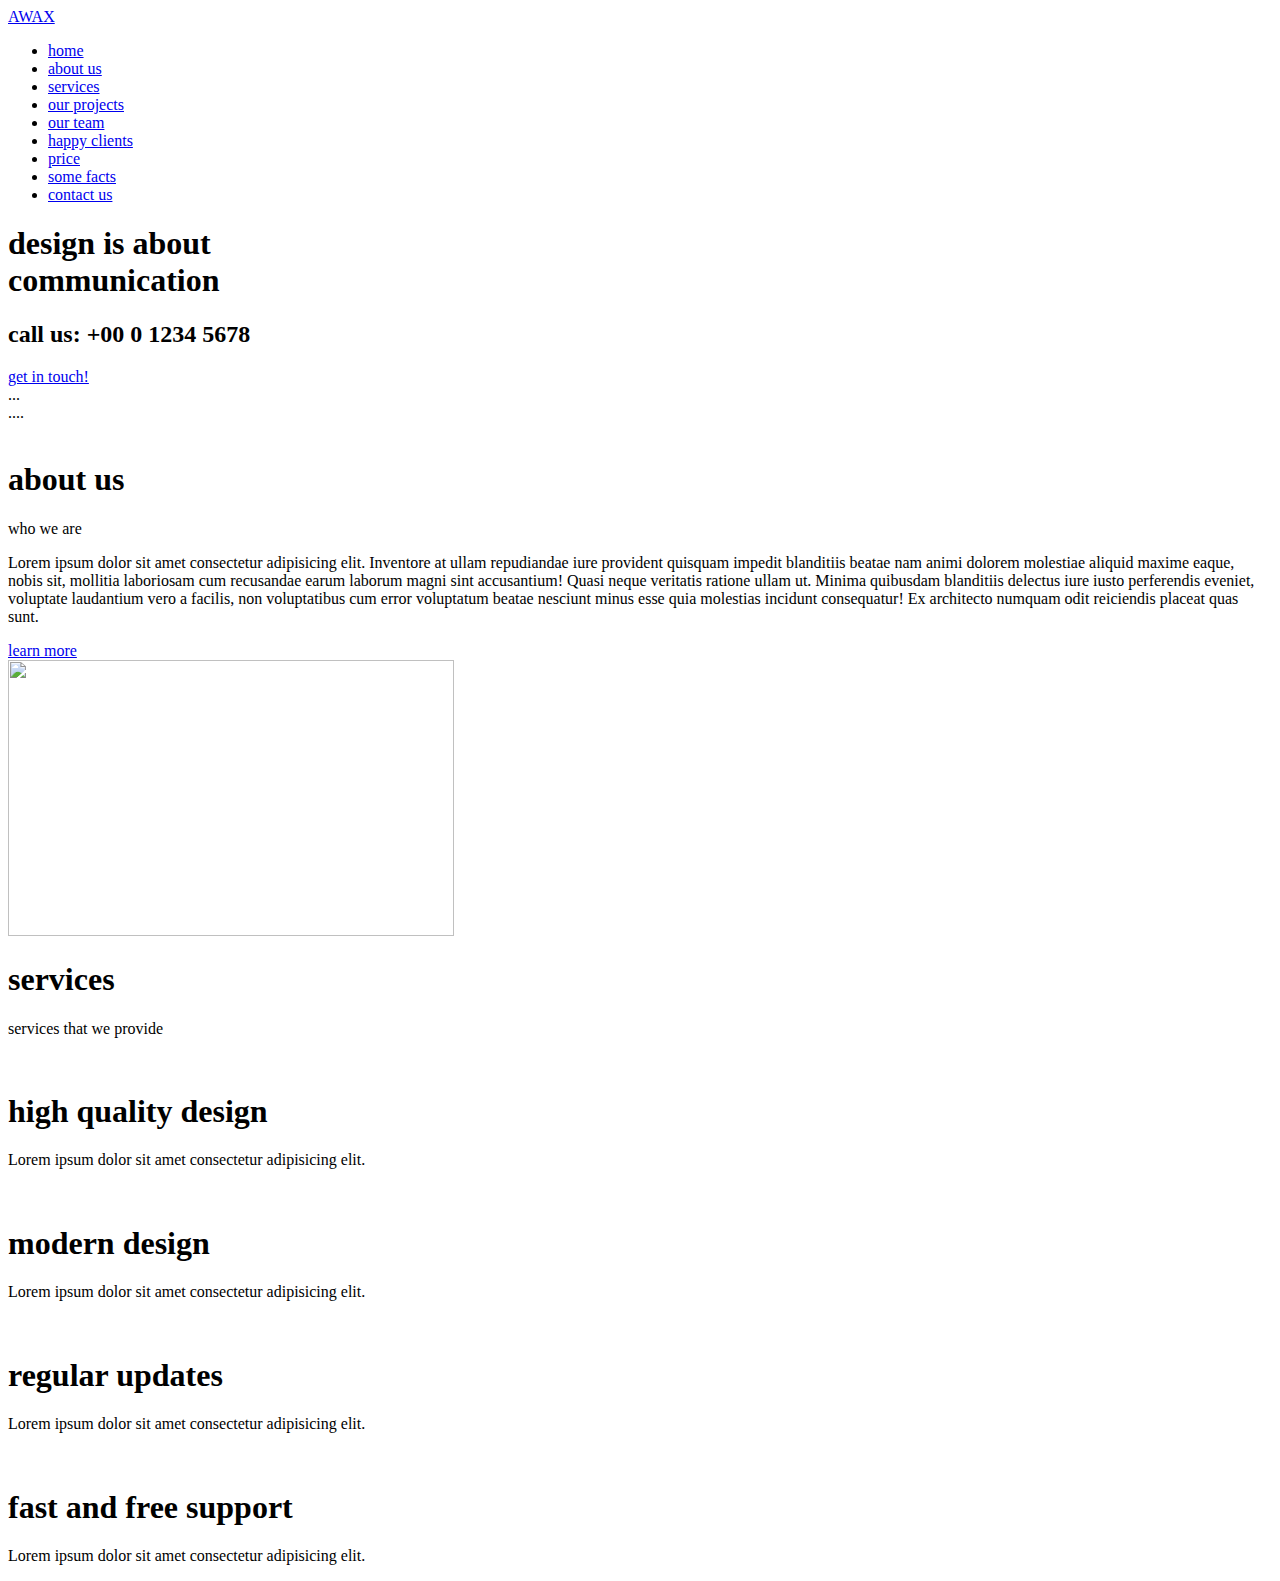
==== Awax/index.html @ 16530da5 "services" ====
<!DOCTYPE html>
<html lang="en">
<head>
    <meta charset="UTF-8">
    <meta http-equiv="X-UA-Compatible" content="IE=edge">
    <meta name="viewport" content="width=device-width, initial-scale=1.0">
    <title>Awax</title>
    <link rel="stylesheet" href="/assets/css/style.css">
    <link href="https://fonts.googleapis.com/css2?family=Montserrat:wght@300;400;;500;600;700&display=swap" rel="stylesheet">
</head>
<body>
    <header>
        <div class="container">
            <div class="logo">
                <a href="#">AWAX</a>
            </div>
            <div class="menu">
                <nav>
                    <ul>
                        <li><a href="#">home</a></li>
                        <li><a href="#">about us</a></li>
                        <li><a href="#">services</a></li>
                        <li><a href="#">our projects</a></li>
                        <li><a href="#">our team</a></li>
                        <li><a href="#">happy clients</a></li>
                        <li><a href="#">price</a></li>
                        <li><a href="#">some facts</a></li>
                        <li><a href="#">contact us</a></li>
                    </ul>
                </nav>
            </div>
        </div>
    </header>
    <main>
        <section class="banner">
            <div class="sliders">
                <div class="slide">
                    <div class="slide-1">
                        <h1>design is about<br/><span>communication</span></h1>
                        <h2>call us: +00 0 1234 5678</h3>
                        <a href="#">get in touch!</a>
                    </div>
                </div>
                <div class="slide">
                    ...
                </div>
                <div class="slide">
                    ....
                </div>
            </div>
            <div class="slide-focus">
                <div class="pointer-1"></div>
                <div class="pointer-2"></div>
                <div class="pointer-3"></div>
            </div>
            <div class="phone">
                <img src="/assets/images/contato-telefonico.svg" alt="">
            </div>
        </section>

        <section class="default light">
            <div class="section-title">
                <h1>about us</h1>
                <p>who we are</p>
            </div>
            <div class="container">
                <div class="about-us">
                    <div class="text">
                        <p>Lorem ipsum dolor sit amet consectetur adipisicing elit. Inventore at ullam repudiandae iure provident quisquam impedit blanditiis beatae nam animi dolorem molestiae aliquid maxime eaque, nobis sit, mollitia laboriosam cum recusandae earum laborum magni sint accusantium! Quasi neque veritatis ratione ullam ut. Minima quibusdam blanditiis delectus iure iusto perferendis eveniet, voluptate laudantium vero a facilis, non voluptatibus cum error voluptatum beatae nesciunt minus esse quia molestias incidunt consequatur! Ex architecto numquam odit reiciendis placeat quas sunt.</p>
                        <a href="#">learn more</a>
                    </div>
                    <div class="img">
                        <a href="#"><img src="/media/foto4.jpg" style="width: 446px; height: 276px;" alt=""></a>
                    </div>
                </div>
            </div>
        </section>

        <section class="default dark">
            <div class="section-title">
                <h1>services</h1>
                <p>services that we provide</p>
            </div>
            <div class="container">
                <div class="services">
                    <div class="box-services">
                        <img src="/assets/images/medalha.png" alt="">
                        <h1>high quality design</h1>
                        <p>Lorem ipsum dolor sit amet consectetur adipisicing elit.</p>
                    </div>
                    <div class="box-services">
                        <img src="/assets/images/estrela.png" alt="">
                        <h1>modern design</h1>
                        <p>Lorem ipsum dolor sit amet consectetur adipisicing elit.</p>
                    </div>
                    <div class="box-services">
                        <img src="/assets/images/relogio.png" alt="">
                        <h1>regular updates</h1>
                        <p>Lorem ipsum dolor sit amet consectetur adipisicing elit.</p>
                    </div>
                    <div class="box-services">
                        <img src="/assets/images/balao.png" alt="">
                        <h1>fast and free support</h1>
                        <p>Lorem ipsum dolor sit amet consectetur adipisicing elit.</p>
                    </div>
                </div>
            </div>
        </section>

        <section class="default light">
            <div class="container">
                <div class="our-projects">
                    
                </div>
            </div>
        </section>
    </main>
    <footer>

    </footer>
</body>
</html>
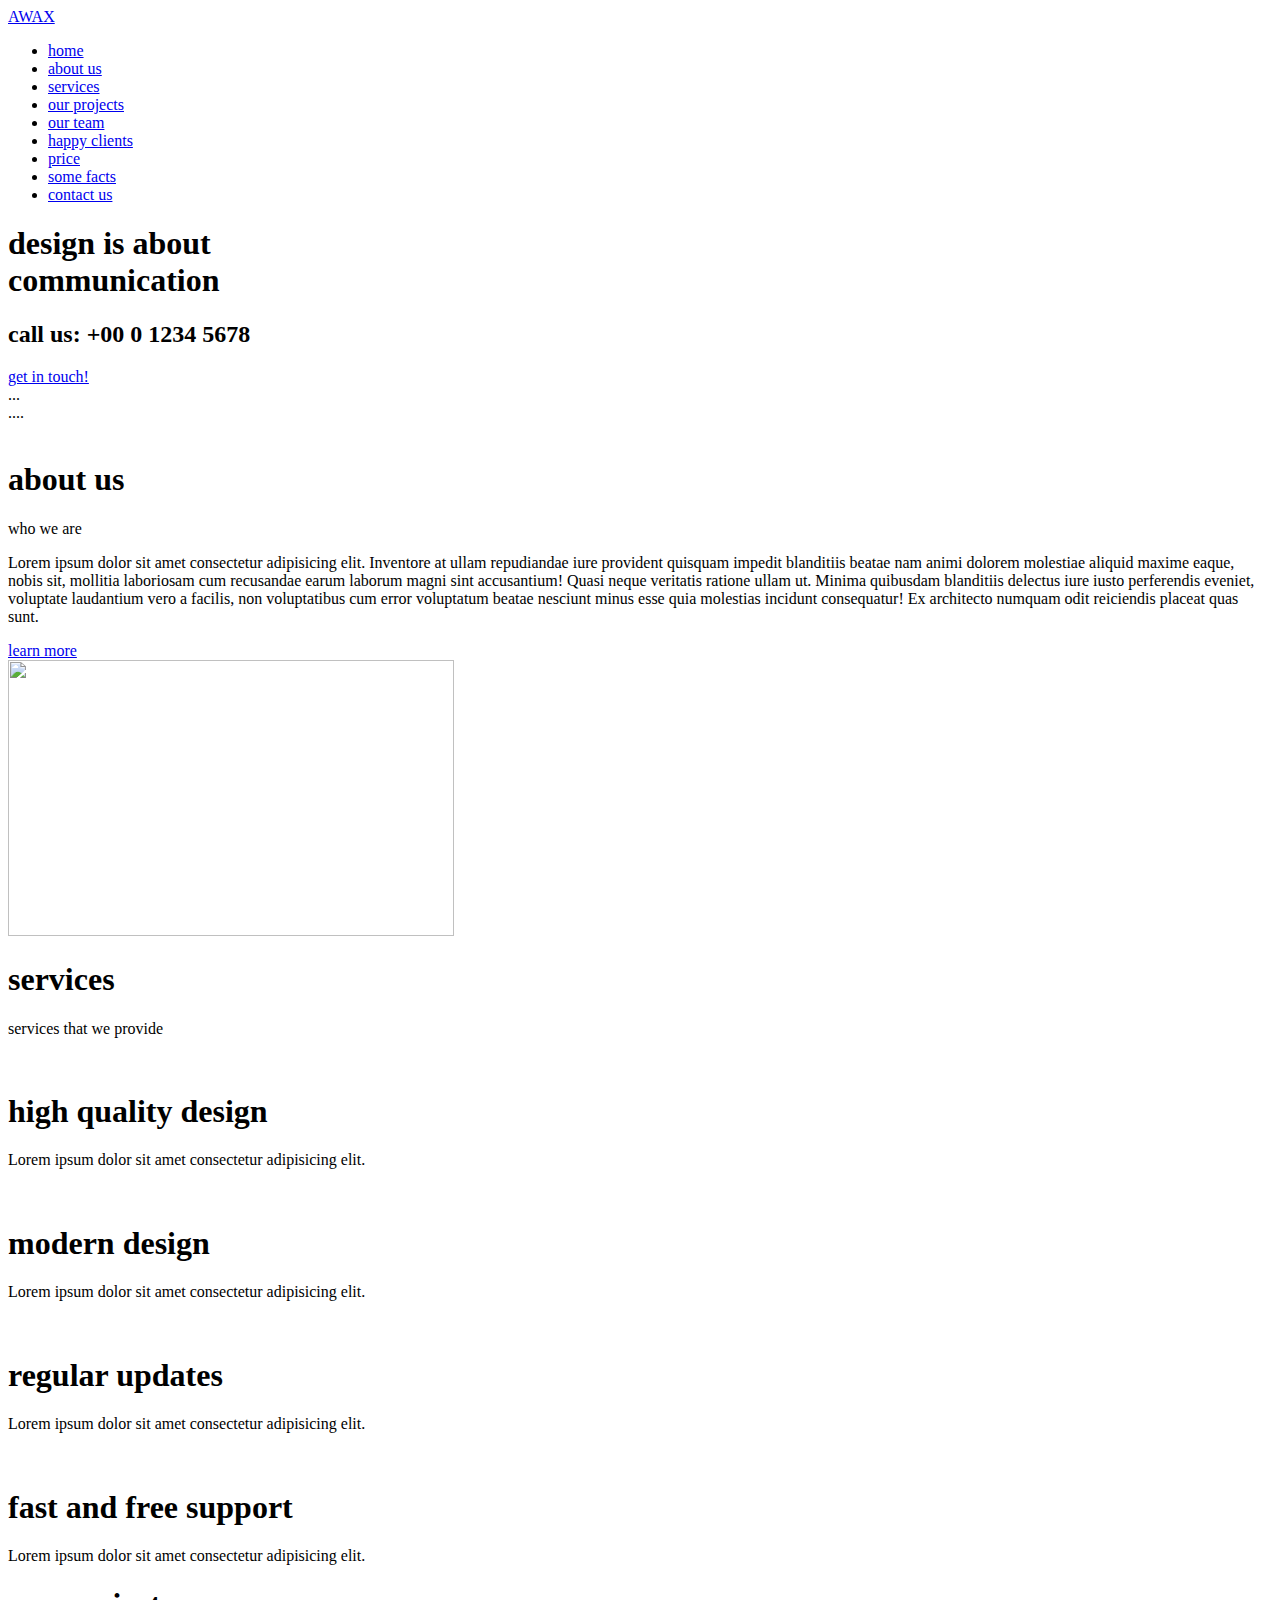
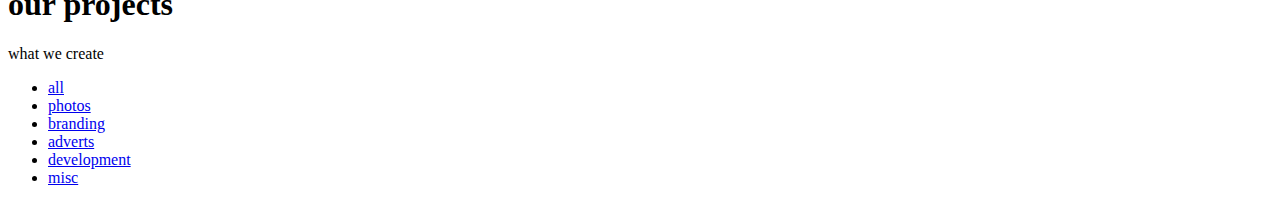
==== commit 78f1e16b: "our projects" ====
--- a/Awax/index.html
+++ b/Awax/index.html
@@ -108,9 +108,60 @@
         </section>
 
         <section class="default light">
+            <div class="section-title">
+                <h1>our projects</h1>
+                <p>what we create</p>
+            </div>
             <div class="container">
                 <div class="our-projects">
-                    
+                    <div class="projects-list">
+                        <ul>
+                            <li><a href="#">all</a></li>
+                            <li><a href="#">photos</a></li>
+                            <li><a href="#">branding</a></li>
+                            <li><a href="#">adverts</a></li>
+                            <li><a href="#">development</a></li>
+                            <li><a href="#">misc</a></li>
+                        </ul>
+                    </div>
+                    <div class="section-photos-gallery">
+                        <div class="section-photo">
+                            
+                        </div>
+                        <div class="section-photo">
+                            
+                        </div>
+                        <div class="section-photo">
+                            
+                        </div>
+                        <div class="section-photo">
+
+                        </div>
+                        <div class="section-photo">
+
+                        </div>
+                        <div class="section-photo">
+
+                        </div>
+                        <div class="section-photo">
+
+                        </div>
+                        <div class="section-photo">
+
+                        </div>
+                        <div class="section-photo">
+
+                        </div>
+                        <div class="section-photo">
+
+                        </div>
+                        <div class="section-photo">
+
+                        </div>
+                        <div class="section-photo">
+
+                        </div>
+                    </div>
                 </div>
             </div>
         </section>
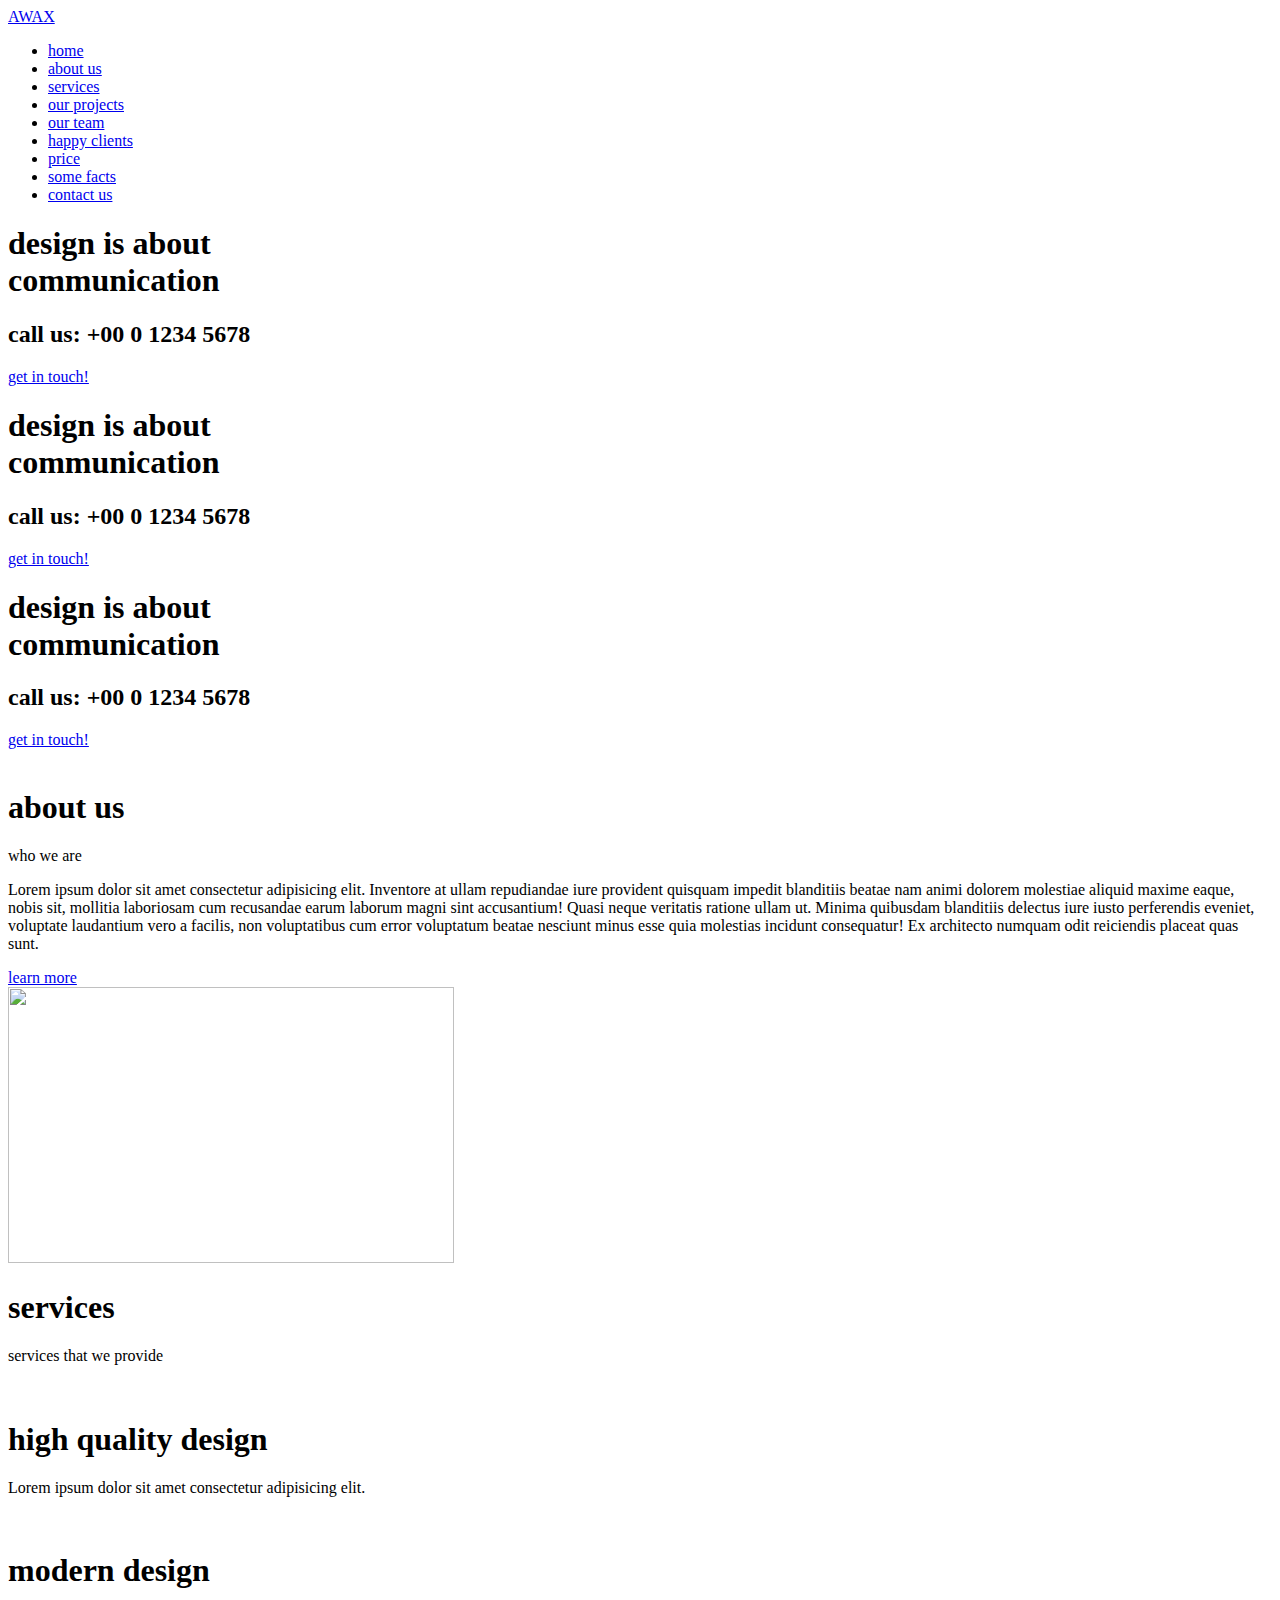
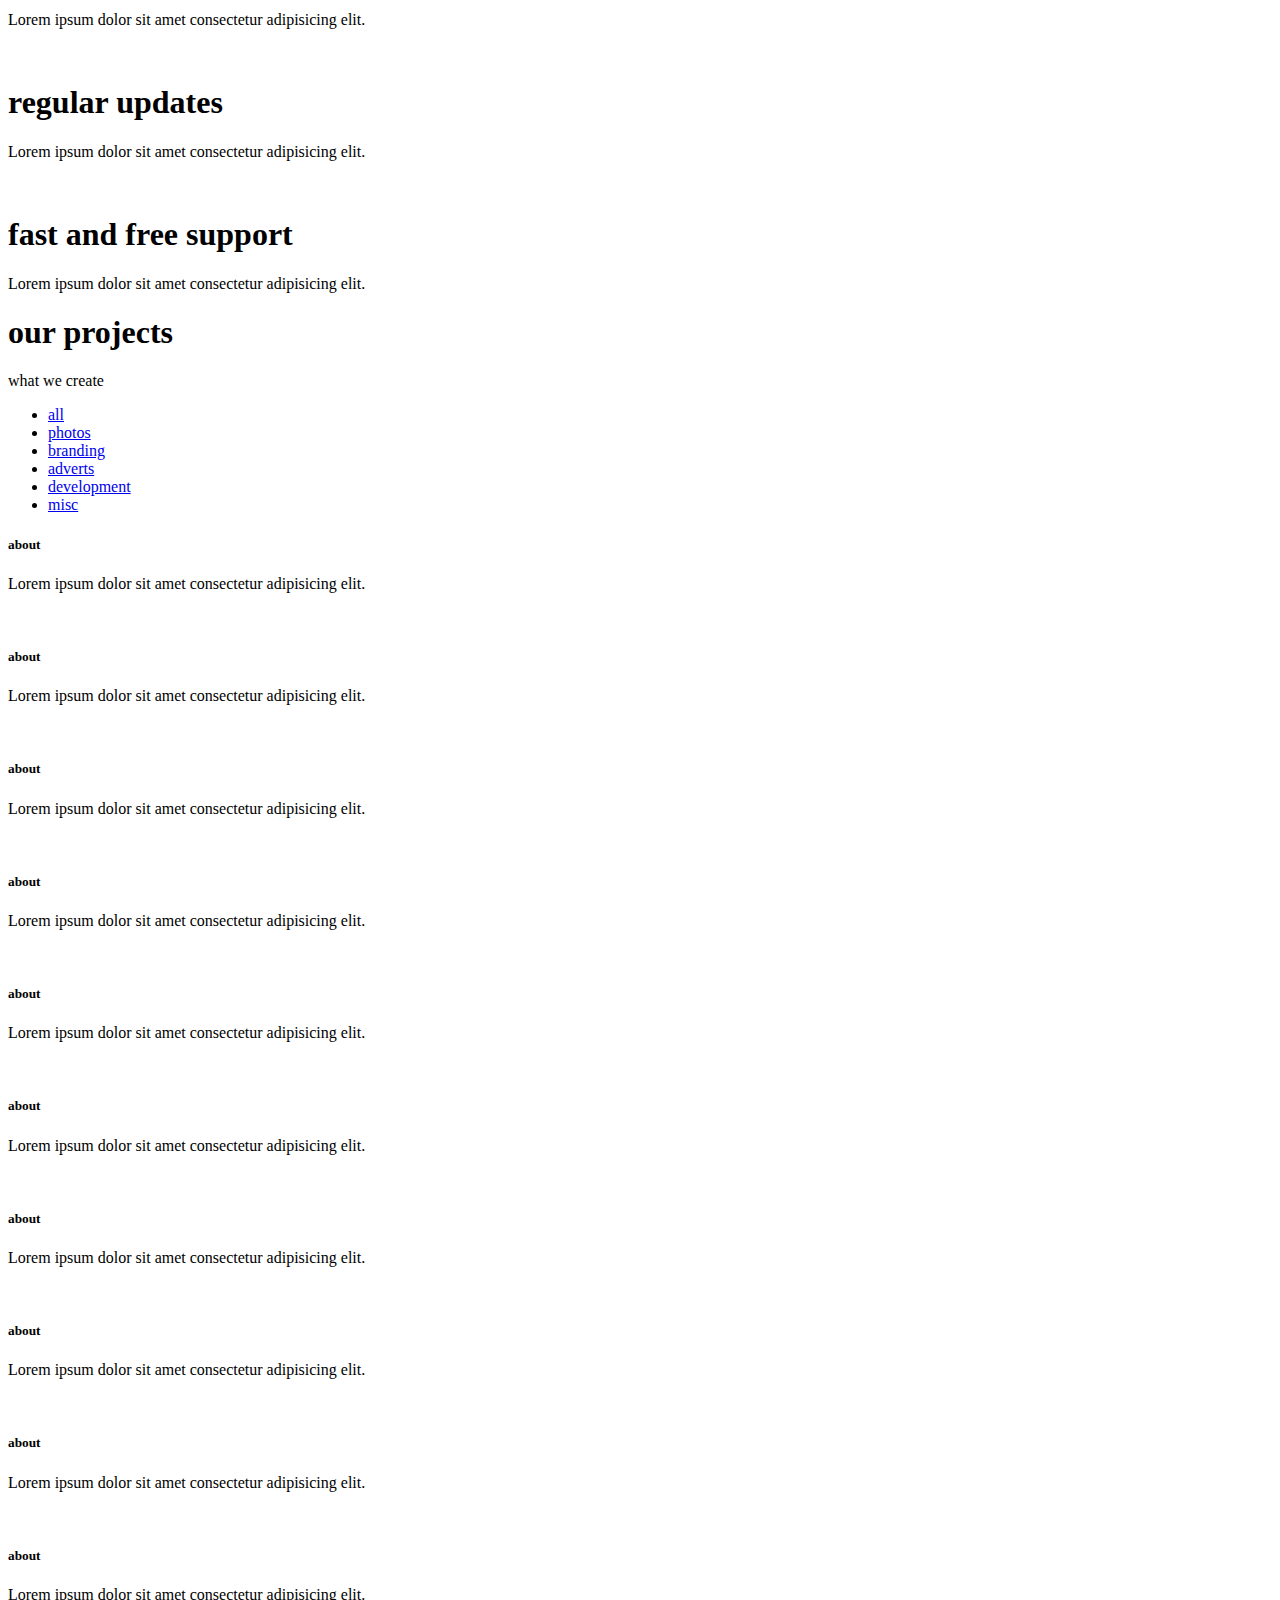
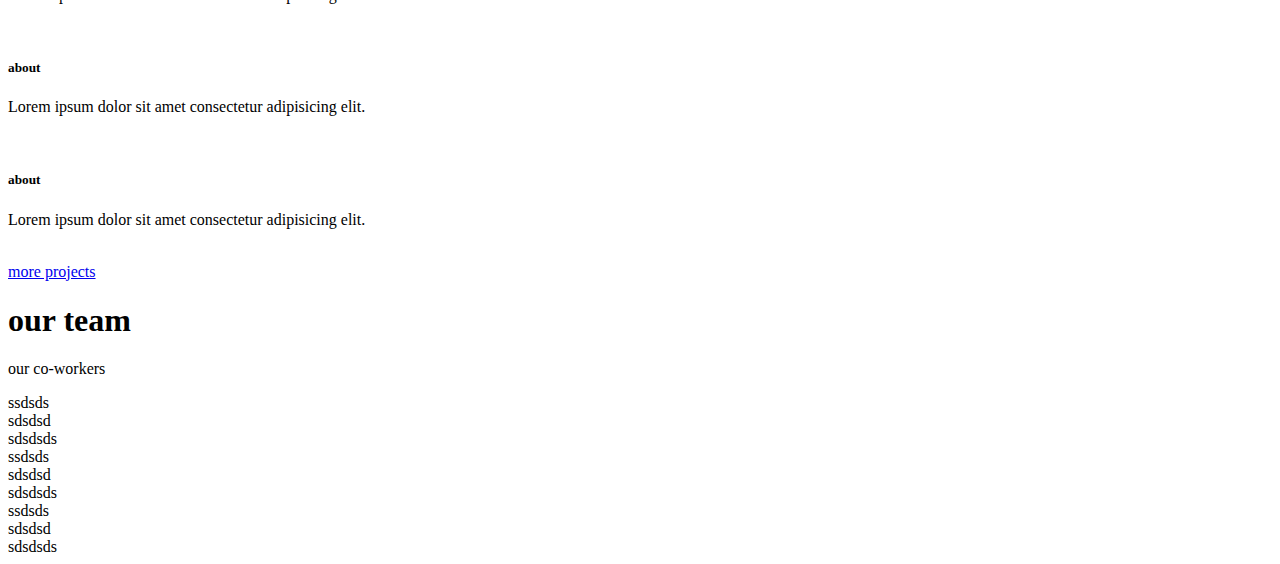
==== commit b32e108b: "our team" ====
--- a/Awax/index.html
+++ b/Awax/index.html
@@ -42,10 +42,18 @@
                     </div>
                 </div>
                 <div class="slide">
-                    ...
+                    <div class="slide-1">
+                        <h1>design is about<br/><span>communication</span></h1>
+                        <h2>call us: +00 0 1234 5678</h3>
+                        <a href="#">get in touch!</a>
+                    </div>
                 </div>
                 <div class="slide">
-                    ....
+                    <div class="slide-1">
+                        <h1>design is about<br/><span>communication</span></h1>
+                        <h2>call us: +00 0 1234 5678</h3>
+                        <a href="#">get in touch!</a>
+                    </div>
                 </div>
             </div>
             <div class="slide-focus">
@@ -124,42 +132,165 @@
                             <li><a href="#">misc</a></li>
                         </ul>
                     </div>
-                    <div class="section-photos-gallery">
-                        <div class="section-photo">
-                            
-                        </div>
-                        <div class="section-photo">
-                            
-                        </div>
-                        <div class="section-photo">
-                            
-                        </div>
-                        <div class="section-photo">
-
-                        </div>
-                        <div class="section-photo">
-
-                        </div>
-                        <div class="section-photo">
-
-                        </div>
-                        <div class="section-photo">
-
-                        </div>
-                        <div class="section-photo">
-
-                        </div>
-                        <div class="section-photo">
-
-                        </div>
-                        <div class="section-photo">
-
-                        </div>
-                        <div class="section-photo">
-
-                        </div>
-                        <div class="section-photo">
-
+                    <div class="section-projects-gallery">
+                        <div class="projects-photo">
+                            <div class="projects-photoarea">
+                                <div class="projects-photoinfo">
+                                    <h5>about</h5>
+                                    <p>Lorem ipsum dolor sit amet consectetur adipisicing elit.</p>
+                                </div>
+                                <img src="/media/foto1.jpg" alt="">
+                            </div>
+                        </div>
+                        <div class="projects-photo">
+                            <div class="projects-photoarea">
+                                <div class="projects-photoinfo">
+                                    <h5>about</h5>
+                                    <p>Lorem ipsum dolor sit amet consectetur adipisicing elit.</p>
+                                </div>
+                                <img src="/media/foto2.jpg" alt="">
+                            </div>
+                        </div>
+                        <div class="projects-photo">
+                            <div class="projects-photoarea">
+                                <div class="projects-photoinfo">
+                                    <h5>about</h5>
+                                    <p>Lorem ipsum dolor sit amet consectetur adipisicing elit.</p>
+                                </div>
+                                <img src="/media/foto3.jpg" alt="">
+                            </div>
+                        </div>
+                        <div class="projects-photo">
+                            <div class="projects-photoarea">
+                                <div class="projects-photoinfo">
+                                    <h5>about</h5>
+                                    <p>Lorem ipsum dolor sit amet consectetur adipisicing elit.</p>
+                                </div>
+                                <img src="/media/foto4.jpg" alt="">
+                            </div>
+                        </div>
+                        <div class="projects-photo">
+                            <div class="projects-photoarea">
+                                <div class="projects-photoinfo">
+                                    <h5>about</h5>
+                                    <p>Lorem ipsum dolor sit amet consectetur adipisicing elit.</p>
+                                </div>
+                                <img src="/media/foto5.jpg" alt="">
+                            </div>
+                        </div>
+                        <div class="projects-photo">
+                            <div class="projects-photoarea">
+                                <div class="projects-photoinfo">
+                                    <h5>about</h5>
+                                    <p>Lorem ipsum dolor sit amet consectetur adipisicing elit.</p>
+                                </div>
+                                <img src="/media/foto6.jpg" alt="">
+                            </div>
+                        </div>
+                        <div class="projects-photo">
+                            <div class="projects-photoarea">
+                                <div class="projects-photoinfo">
+                                    <h5>about</h5>
+                                    <p>Lorem ipsum dolor sit amet consectetur adipisicing elit.</p>
+                                </div>
+                                <img src="/media/foto1.jpg" alt="">
+                            </div>
+                        </div>
+                        <div class="projects-photo">
+                            <div class="projects-photoarea">
+                                <div class="projects-photoinfo">
+                                    <h5>about</h5>
+                                    <p>Lorem ipsum dolor sit amet consectetur adipisicing elit.</p>
+                                </div>
+                                <img src="/media/foto2.jpg" alt="">
+                            </div>
+                        </div>
+                        <div class="projects-photo">
+                            <div class="projects-photoarea">
+                                <div class="projects-photoinfo">
+                                    <h5>about</h5>
+                                    <p>Lorem ipsum dolor sit amet consectetur adipisicing elit.</p>
+                                </div>
+                                <img src="/media/foto3.jpg" alt="">
+                            </div>
+                        </div>
+                        <div class="projects-photo">
+                            <div class="projects-photoarea">
+                                <div class="projects-photoinfo">
+                                    <h5>about</h5>
+                                    <p>Lorem ipsum dolor sit amet consectetur adipisicing elit.</p>
+                                </div>
+                                <img src="/media/foto4.jpg" alt="">
+                            </div>
+                        </div>
+                        <div class="projects-photo">
+                            <div class="projects-photoarea">
+                                <div class="projects-photoinfo">
+                                    <h5>about</h5>
+                                    <p>Lorem ipsum dolor sit amet consectetur adipisicing elit.</p>
+                                </div>
+                                <img src="/media/foto5.jpg" alt="">
+                            </div>
+                        </div>
+                        <div class="projects-photo">
+                            <div class="projects-photoarea">
+                                <div class="projects-photoinfo">
+                                    <h5>about</h5>
+                                    <p>Lorem ipsum dolor sit amet consectetur adipisicing elit.</p>
+                                </div>
+                                <img src="/media/foto6.jpg" alt="">
+                            </div>
+                        </div>
+                    </div>
+                    <a href="#" class="button">more projects</a>
+                </div>
+            </div>
+        </section>
+
+        <section class="default dark our-team">
+            <div class="our-team-area">
+                <div class="section-title">
+                    <h1>our team</h1>
+                    <p>our co-workers</p>
+                </div>
+                <div class="sliders">
+                    <div class="slide">
+                        <div class="our-team-slides">
+                            <div class="our-team-cards">
+                                ssdsds
+                            </div>
+                            <div class="our-team-cards">
+                                sdsdsd
+                            </div>
+                            <div class="our-team-cards">
+                                sdsdsds
+                            </div>
+                        </div>
+                    </div>
+                    <div class="slide">
+                        <div class="our-team-slides">
+                            <div class="our-team-cards">
+                                ssdsds
+                            </div>
+                            <div class="our-team-cards">
+                                sdsdsd
+                            </div>
+                            <div class="our-team-cards">
+                                sdsdsds
+                            </div>
+                        </div>
+                    </div>
+                    <div class="slide">
+                        <div class="our-team-slides">
+                            <div class="our-team-cards">
+                                ssdsds
+                            </div>
+                            <div class="our-team-cards">
+                                sdsdsd
+                            </div>
+                            <div class="our-team-cards">
+                                sdsdsds
+                            </div>
                         </div>
                     </div>
                 </div>
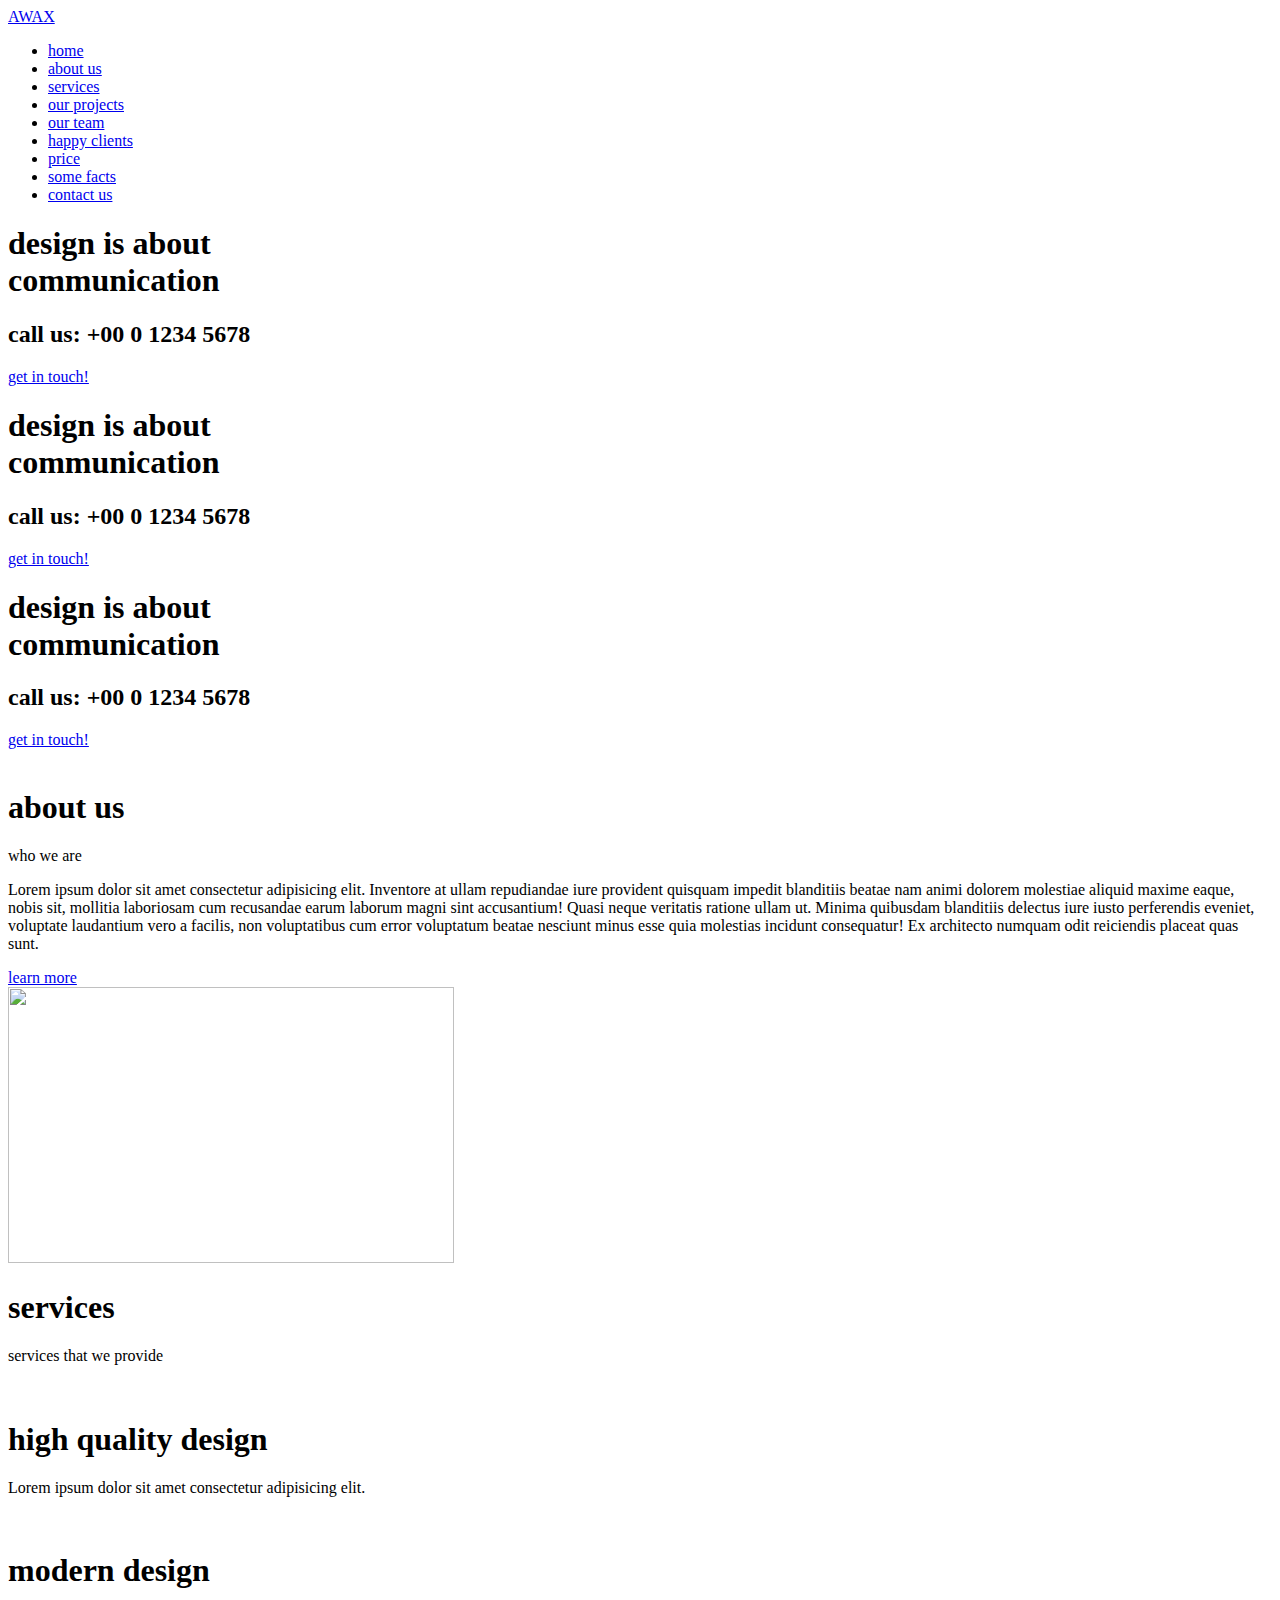
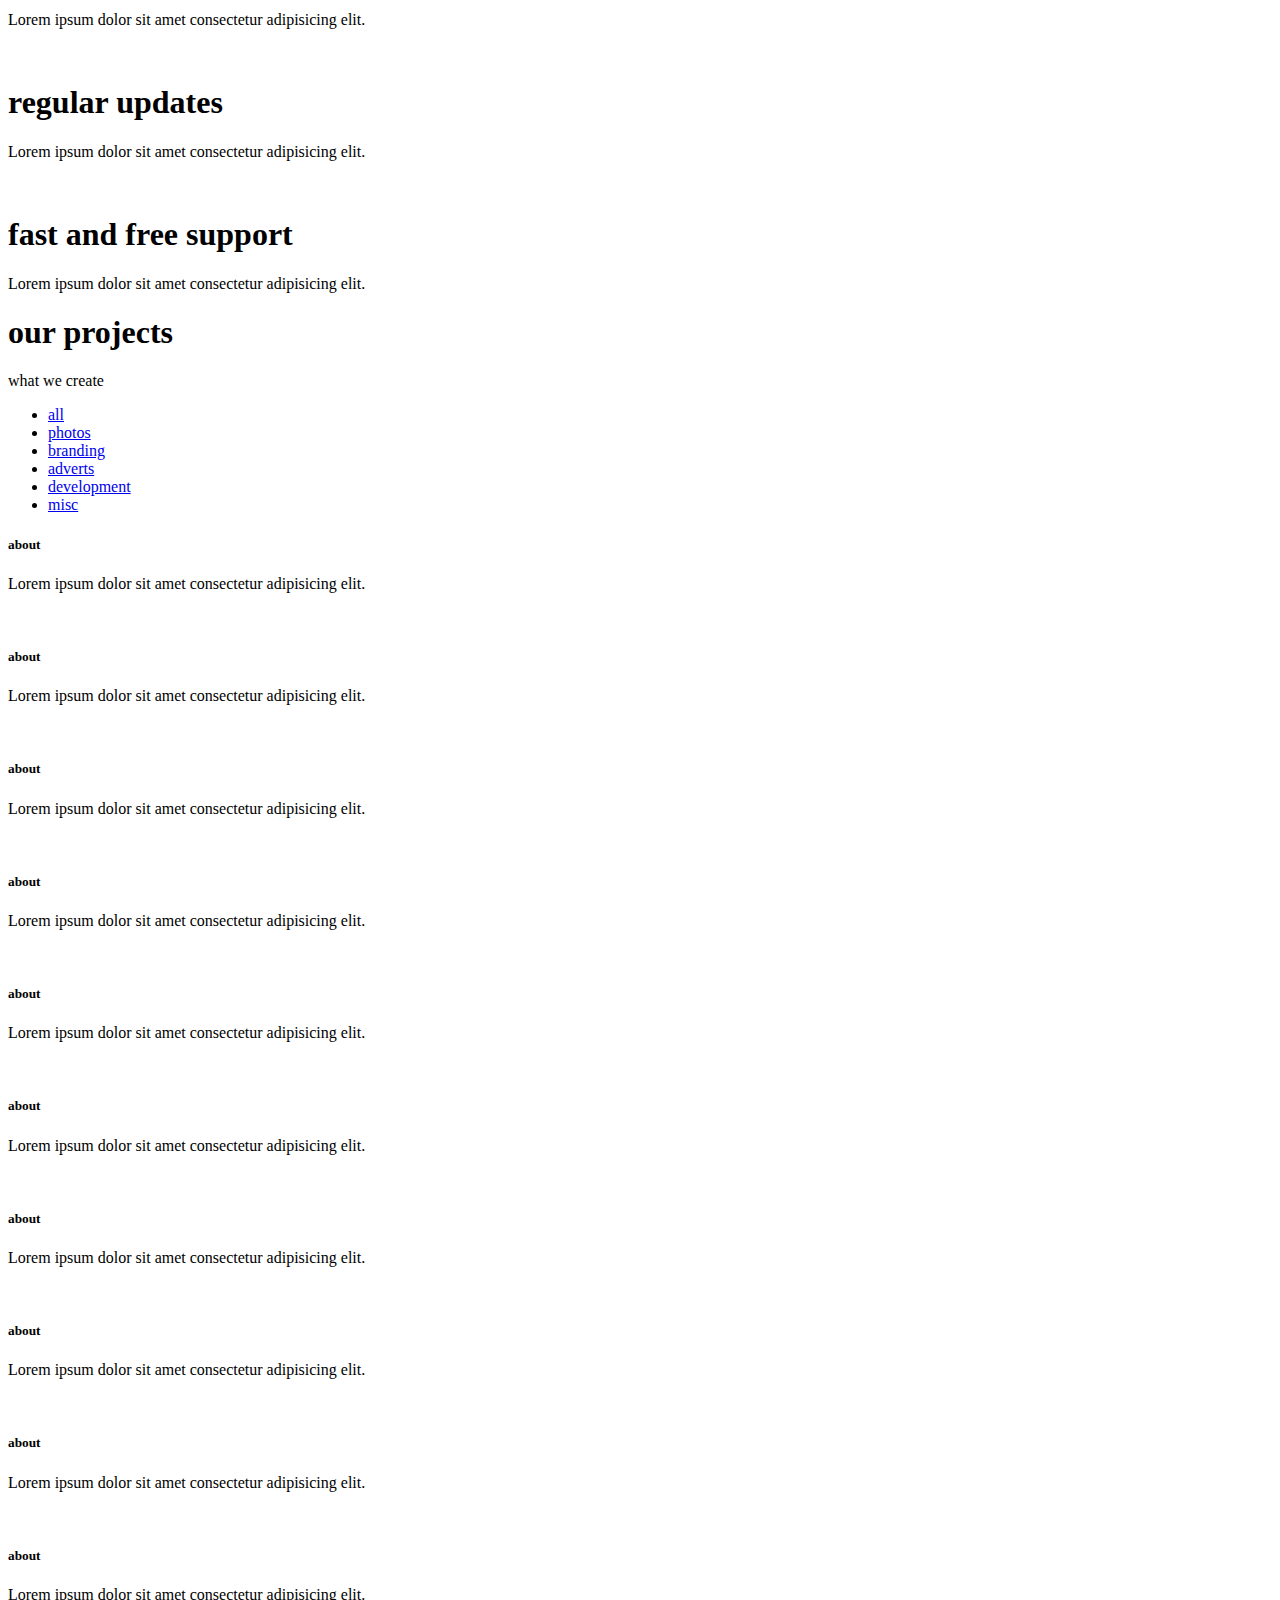
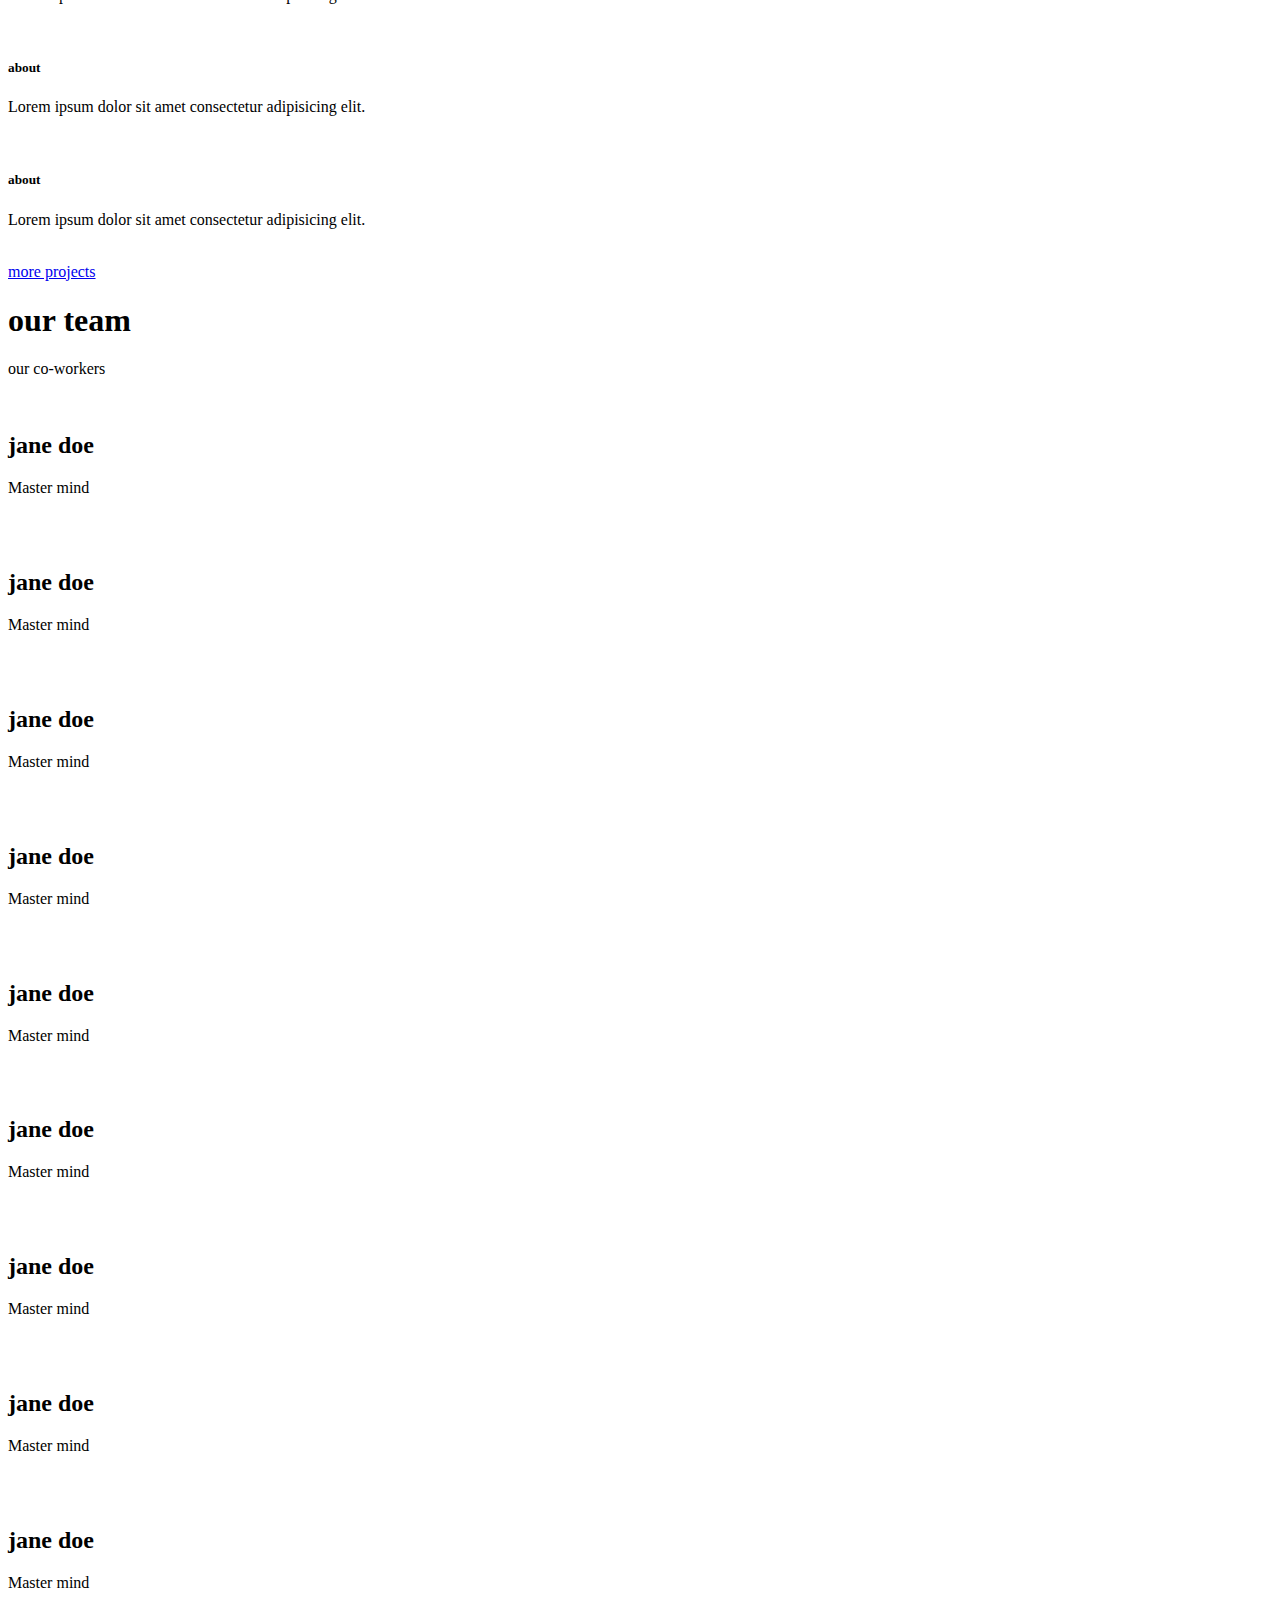
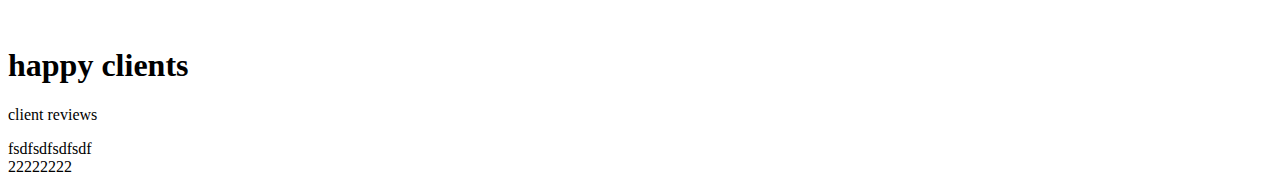
==== commit 6493123f: "happy-clients" ====
--- a/Awax/index.html
+++ b/Awax/index.html
@@ -57,9 +57,9 @@
                 </div>
             </div>
             <div class="slide-focus">
-                <div class="pointer-1"></div>
-                <div class="pointer-2"></div>
-                <div class="pointer-3"></div>
+                <div class="pointer"></div>
+                <div class="pointer"></div>
+                <div class="pointer"></div>
             </div>
             <div class="phone">
                 <img src="/assets/images/contato-telefonico.svg" alt="">
@@ -257,40 +257,192 @@
                     <div class="slide">
                         <div class="our-team-slides">
                             <div class="our-team-cards">
-                                ssdsds
-                            </div>
-                            <div class="our-team-cards">
-                                sdsdsd
-                            </div>
-                            <div class="our-team-cards">
-                                sdsdsds
+                                <div class="cards-image">
+                                    <img src="/media/mulher1.png" alt="">
+                                </div>
+                                <div class="cards-text">
+                                    <h2>jane doe</h2>
+                                    <p>Master mind</p>
+                                </div>
+                                <div class="social-links">
+                                    <a href="#"><img src="/assets/images/icons/svg/twitter.svg" alt=""></a>
+                                    <a href="#"><img src="/assets/images/icons/svg/instagram.svg" alt=""></a>
+                                    <a href="#"><img src="/assets/images/icons/svg/linkedin.svg" alt=""></a>
+                                    <a href="#"><img src="/assets/images/icons/svg/facebook.svg" alt=""></a>
+                                    <a href="#"><img src="/assets/images/icons/svg/youtube.svg" alt=""></a>
+                                    <a href="#"><img src="/assets/images/icons/svg/google-plus.svg" alt=""></a>
+                                </div>
+                            </div>
+                            <div class="our-team-cards">
+                                <div class="cards-image">
+                                    <img src="/media/homem1.png" alt="">
+                                </div>
+                                <div class="cards-text">
+                                    <h2>jane doe</h2>
+                                    <p>Master mind</p>
+                                </div>
+                                <div class="social-links">
+                                    <a href="#"><img src="/assets/images/icons/svg/twitter.svg" alt=""></a>
+                                    <a href="#"><img src="/assets/images/icons/svg/instagram.svg" alt=""></a>
+                                    <a href="#"><img src="/assets/images/icons/svg/linkedin.svg" alt=""></a>
+                                    <a href="#"><img src="/assets/images/icons/svg/facebook.svg" alt=""></a>
+                                    <a href="#"><img src="/assets/images/icons/svg/youtube.svg" alt=""></a>
+                                    <a href="#"><img src="/assets/images/icons/svg/google-plus.svg" alt=""></a>
+                                </div>
+                            </div>
+                            <div class="our-team-cards">
+                                <div class="cards-image">
+                                    <img src="/media/mulher2.png" alt="">
+                                </div>
+                                <div class="cards-text">
+                                    <h2>jane doe</h2>
+                                    <p>Master mind</p>
+                                </div>
+                                <div class="social-links">
+                                    <a href="#"><img src="/assets/images/icons/svg/twitter.svg" alt=""></a>
+                                    <a href="#"><img src="/assets/images/icons/svg/instagram.svg" alt=""></a>
+                                    <a href="#"><img src="/assets/images/icons/svg/linkedin.svg" alt=""></a>
+                                    <a href="#"><img src="/assets/images/icons/svg/facebook.svg" alt=""></a>
+                                    <a href="#"><img src="/assets/images/icons/svg/youtube.svg" alt=""></a>
+                                    <a href="#"><img src="/assets/images/icons/svg/google-plus.svg" alt=""></a>
+                                </div>
                             </div>
                         </div>
                     </div>
                     <div class="slide">
                         <div class="our-team-slides">
                             <div class="our-team-cards">
-                                ssdsds
-                            </div>
-                            <div class="our-team-cards">
-                                sdsdsd
-                            </div>
-                            <div class="our-team-cards">
-                                sdsdsds
+                                <div class="cards-image">
+                                    <img src="/media/mulher1.png" alt="">
+                                </div>
+                                <div class="cards-text">
+                                    <h2>jane doe</h2>
+                                    <p>Master mind</p>
+                                </div>
+                                <div class="social-links">
+                                    <a href="#"><img src="/assets/images/icons/svg/twitter.svg" alt=""></a>
+                                    <a href="#"><img src="/assets/images/icons/svg/instagram.svg" alt=""></a>
+                                    <a href="#"><img src="/assets/images/icons/svg/linkedin.svg" alt=""></a>
+                                    <a href="#"><img src="/assets/images/icons/svg/facebook.svg" alt=""></a>
+                                    <a href="#"><img src="/assets/images/icons/svg/youtube.svg" alt=""></a>
+                                    <a href="#"><img src="/assets/images/icons/svg/google-plus.svg" alt=""></a>
+                                </div>
+                            </div>
+                            <div class="our-team-cards">
+                                <div class="cards-image">
+                                    <img src="/media/mulher1.png" alt="">
+                                </div>
+                                <div class="cards-text">
+                                    <h2>jane doe</h2>
+                                    <p>Master mind</p>
+                                </div>
+                                <div class="social-links">
+                                    <a href="#"><img src="/assets/images/icons/svg/twitter.svg" alt=""></a>
+                                    <a href="#"><img src="/assets/images/icons/svg/instagram.svg" alt=""></a>
+                                    <a href="#"><img src="/assets/images/icons/svg/linkedin.svg" alt=""></a>
+                                    <a href="#"><img src="/assets/images/icons/svg/facebook.svg" alt=""></a>
+                                    <a href="#"><img src="/assets/images/icons/svg/youtube.svg" alt=""></a>
+                                    <a href="#"><img src="/assets/images/icons/svg/google-plus.svg" alt=""></a>
+                                </div>
+                            </div>
+                            <div class="our-team-cards">
+                                <div class="cards-image">
+                                    <img src="/media/mulher1.png" alt="">
+                                </div>
+                                <div class="cards-text">
+                                    <h2>jane doe</h2>
+                                    <p>Master mind</p>
+                                </div>
+                                <div class="social-links">
+                                    <a href="#"><img src="/assets/images/icons/svg/twitter.svg" alt=""></a>
+                                    <a href="#"><img src="/assets/images/icons/svg/instagram.svg" alt=""></a>
+                                    <a href="#"><img src="/assets/images/icons/svg/linkedin.svg" alt=""></a>
+                                    <a href="#"><img src="/assets/images/icons/svg/facebook.svg" alt=""></a>
+                                    <a href="#"><img src="/assets/images/icons/svg/youtube.svg" alt=""></a>
+                                    <a href="#"><img src="/assets/images/icons/svg/google-plus.svg" alt=""></a>
+                                </div>
                             </div>
                         </div>
                     </div>
                     <div class="slide">
                         <div class="our-team-slides">
                             <div class="our-team-cards">
-                                ssdsds
-                            </div>
-                            <div class="our-team-cards">
-                                sdsdsd
-                            </div>
-                            <div class="our-team-cards">
-                                sdsdsds
-                            </div>
+                                <div class="cards-image">
+                                    <img src="/media/mulher1.png" alt="">
+                                </div>
+                                <div class="cards-text">
+                                    <h2>jane doe</h2>
+                                    <p>Master mind</p>
+                                </div>
+                                <div class="social-links">
+                                    <a href="#"><img src="/assets/images/icons/svg/twitter.svg" alt=""></a>
+                                    <a href="#"><img src="/assets/images/icons/svg/instagram.svg" alt=""></a>
+                                    <a href="#"><img src="/assets/images/icons/svg/linkedin.svg" alt=""></a>
+                                    <a href="#"><img src="/assets/images/icons/svg/facebook.svg" alt=""></a>
+                                    <a href="#"><img src="/assets/images/icons/svg/youtube.svg" alt=""></a>
+                                    <a href="#"><img src="/assets/images/icons/svg/google-plus.svg" alt=""></a>
+                                </div>
+                            </div>
+                            <div class="our-team-cards">
+                                <div class="cards-image">
+                                    <img src="/media/mulher1.png" alt="">
+                                </div>
+                                <div class="cards-text">
+                                    <h2>jane doe</h2>
+                                    <p>Master mind</p>
+                                </div>
+                                <div class="social-links">
+                                    <a href="#"><img src="/assets/images/icons/svg/twitter.svg" alt=""></a>
+                                    <a href="#"><img src="/assets/images/icons/svg/instagram.svg" alt=""></a>
+                                    <a href="#"><img src="/assets/images/icons/svg/linkedin.svg" alt=""></a>
+                                    <a href="#"><img src="/assets/images/icons/svg/facebook.svg" alt=""></a>
+                                    <a href="#"><img src="/assets/images/icons/svg/youtube.svg" alt=""></a>
+                                    <a href="#"><img src="/assets/images/icons/svg/google-plus.svg" alt=""></a>
+                                </div>
+                            </div>
+                            <div class="our-team-cards">
+                                <div class="cards-image">
+                                    <img src="/media/mulher1.png" alt="">
+                                </div>
+                                <div class="cards-text">
+                                    <h2>jane doe</h2>
+                                    <p>Master mind</p>
+                                </div>
+                                <div class="social-links">
+                                    <a href="#"><img src="/assets/images/icons/svg/twitter.svg" alt=""></a>
+                                    <a href="#"><img src="/assets/images/icons/svg/instagram.svg" alt=""></a>
+                                    <a href="#"><img src="/assets/images/icons/svg/linkedin.svg" alt=""></a>
+                                    <a href="#"><img src="/assets/images/icons/svg/facebook.svg" alt=""></a>
+                                    <a href="#"><img src="/assets/images/icons/svg/youtube.svg" alt=""></a>
+                                    <a href="#"><img src="/assets/images/icons/svg/google-plus.svg" alt=""></a>
+                                </div>
+                            </div>
+                        </div>
+                    </div>
+                </div>
+                <div class="slide-focus">
+                    <div class="pointer"></div>
+                    <div class="pointer"></div>
+                    <div class="pointer"></div>
+                </div>
+            </div>
+        </section>
+
+        <section class="default light clients">
+            <div class="happy-clientes-area">
+                <div class="section-title">
+                    <h1>happy clients</h1>
+                    <p>client reviews</p>
+                </div>
+                <div class="sliders">
+                    <div class="slide">
+                        <div class="happy-clients-slides">
+                            fsdfsdfsdfsdf
+                        </div>
+                    </div>
+                    <div class="slide">
+                        <div class="happy-clients-slides">
+                            22222222
                         </div>
                     </div>
                 </div>
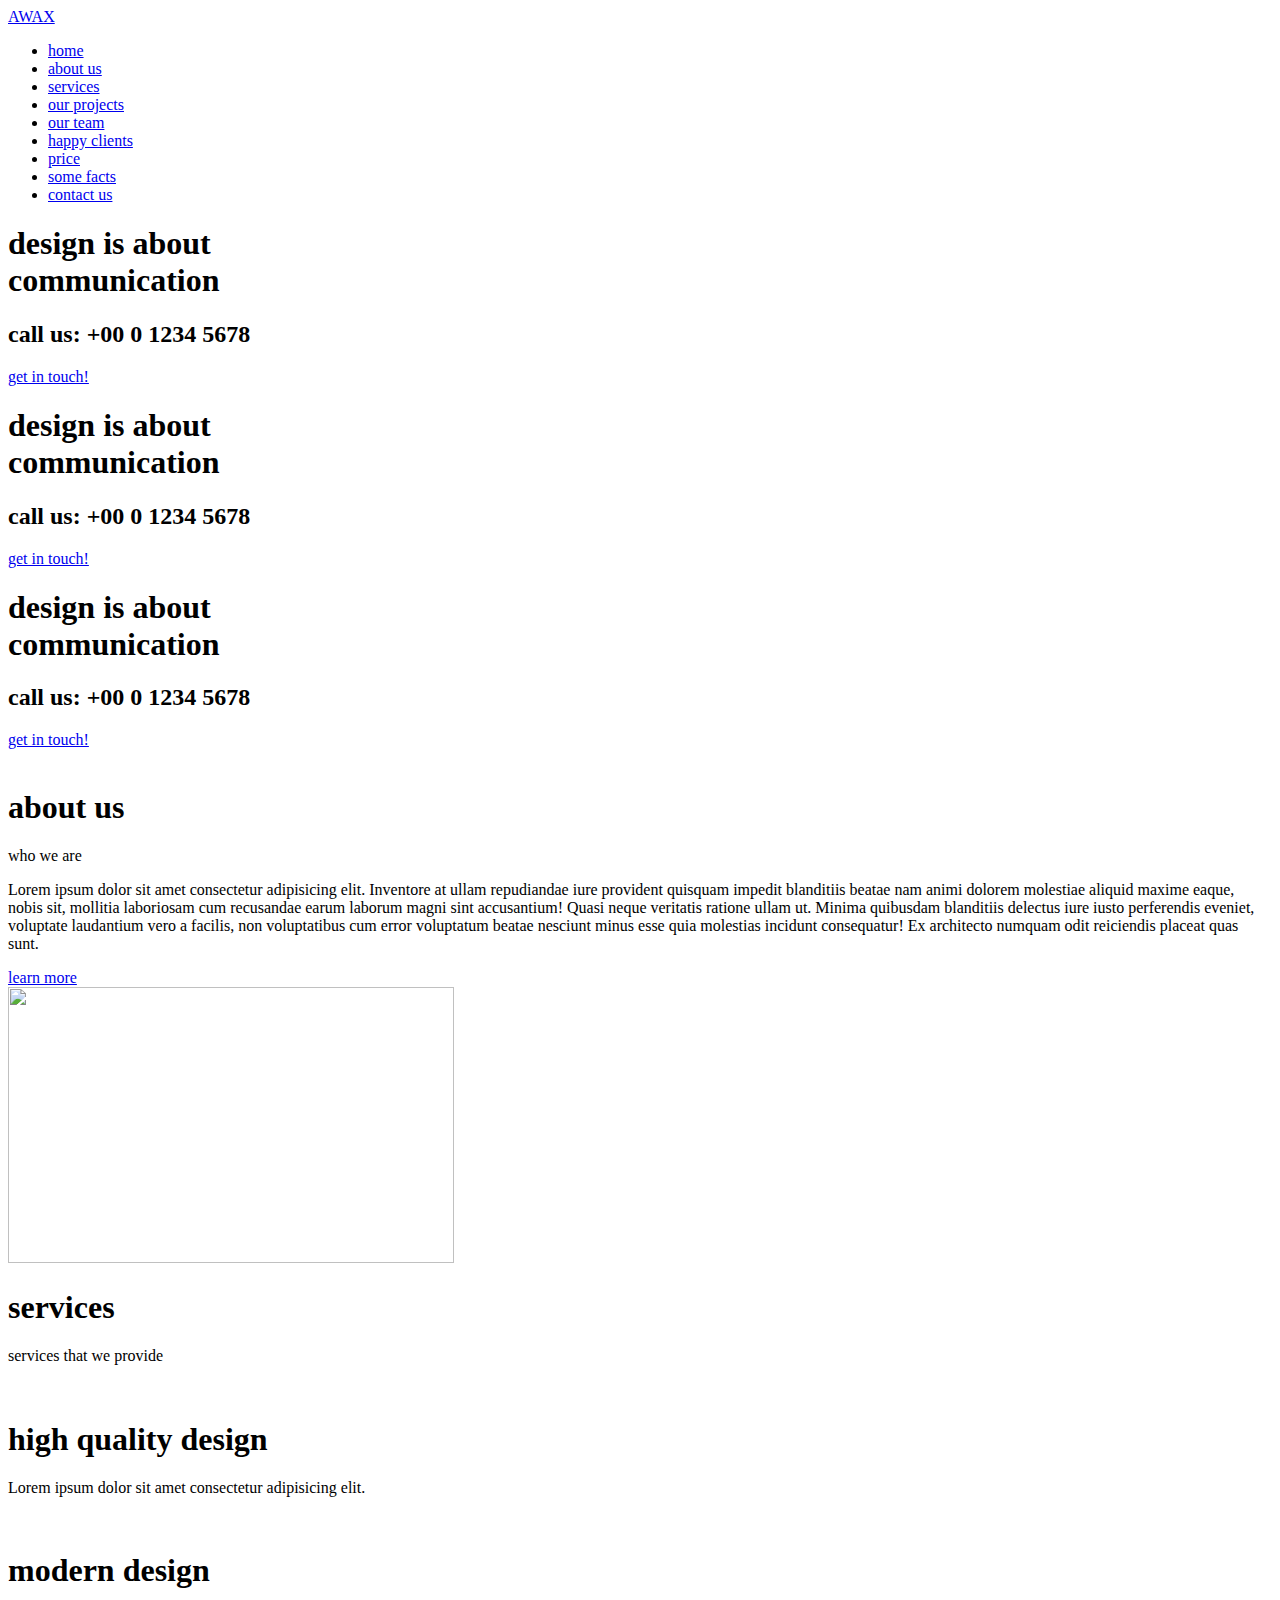
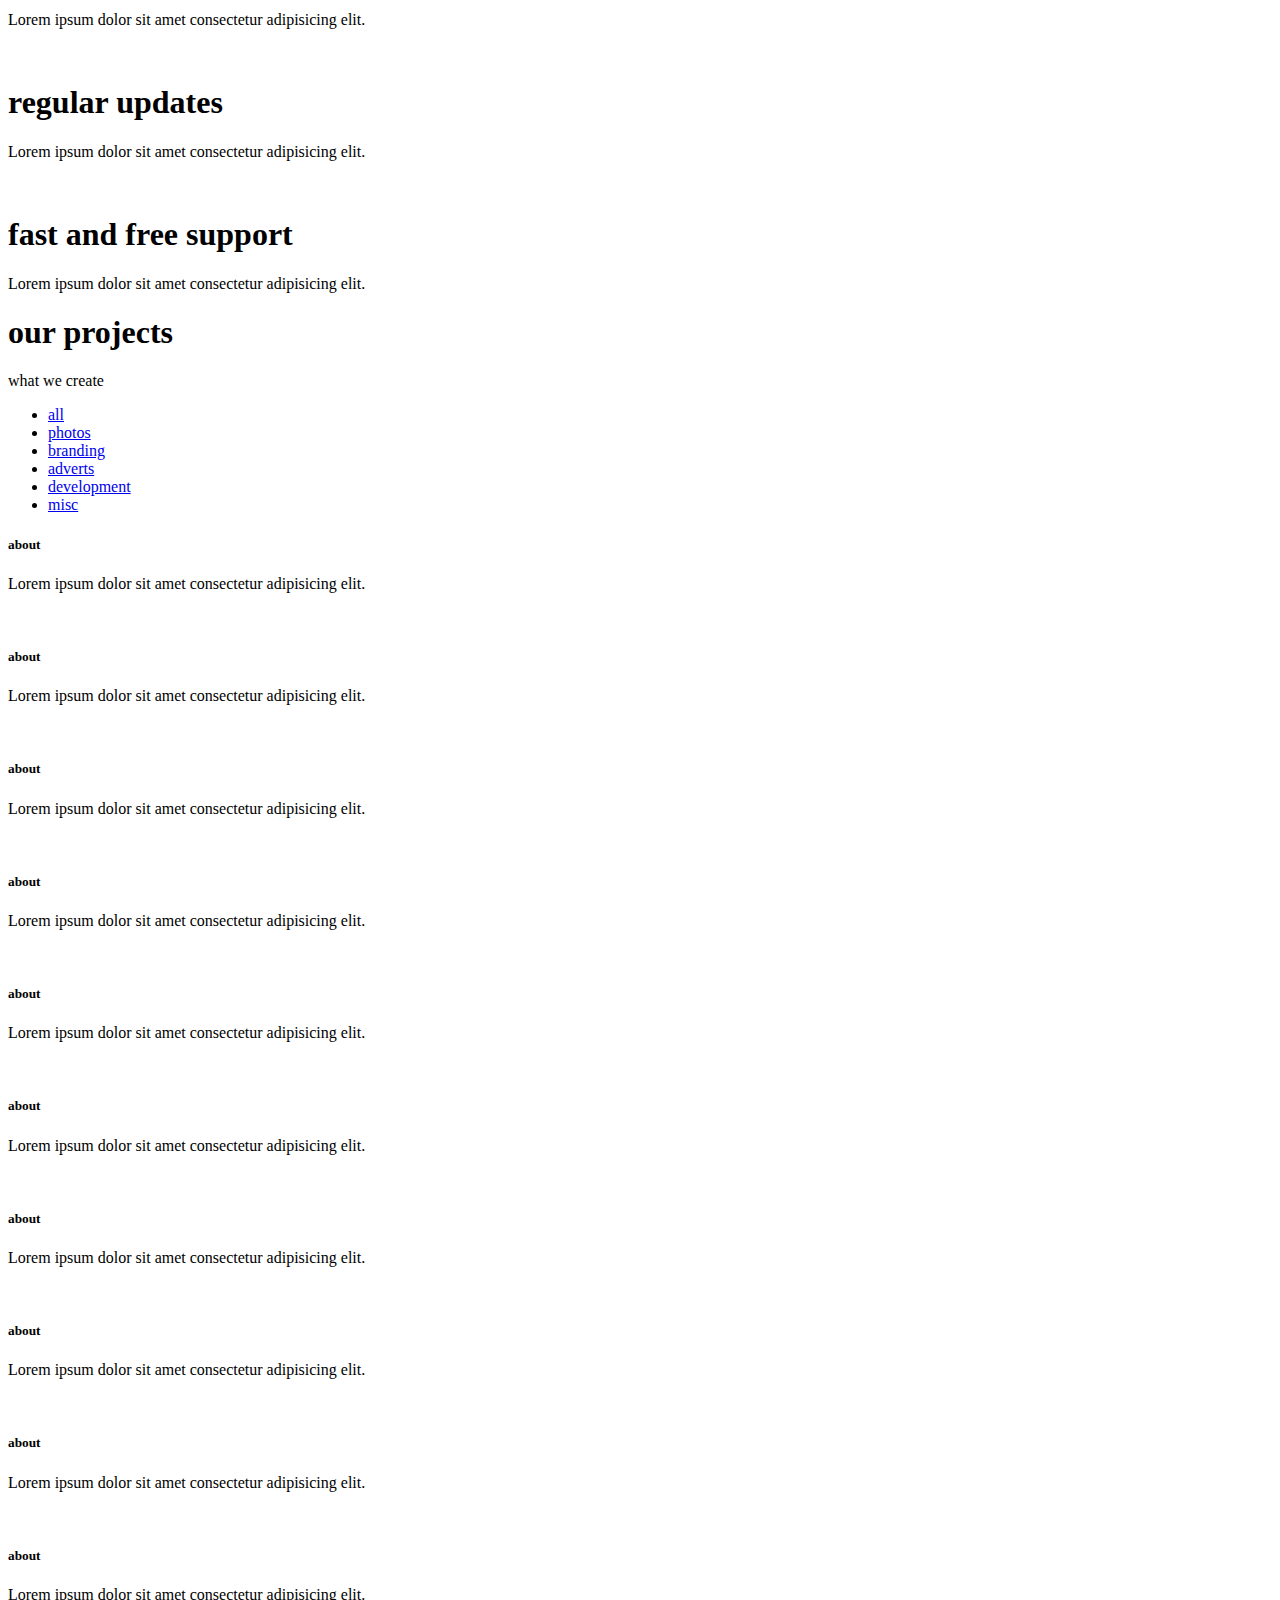
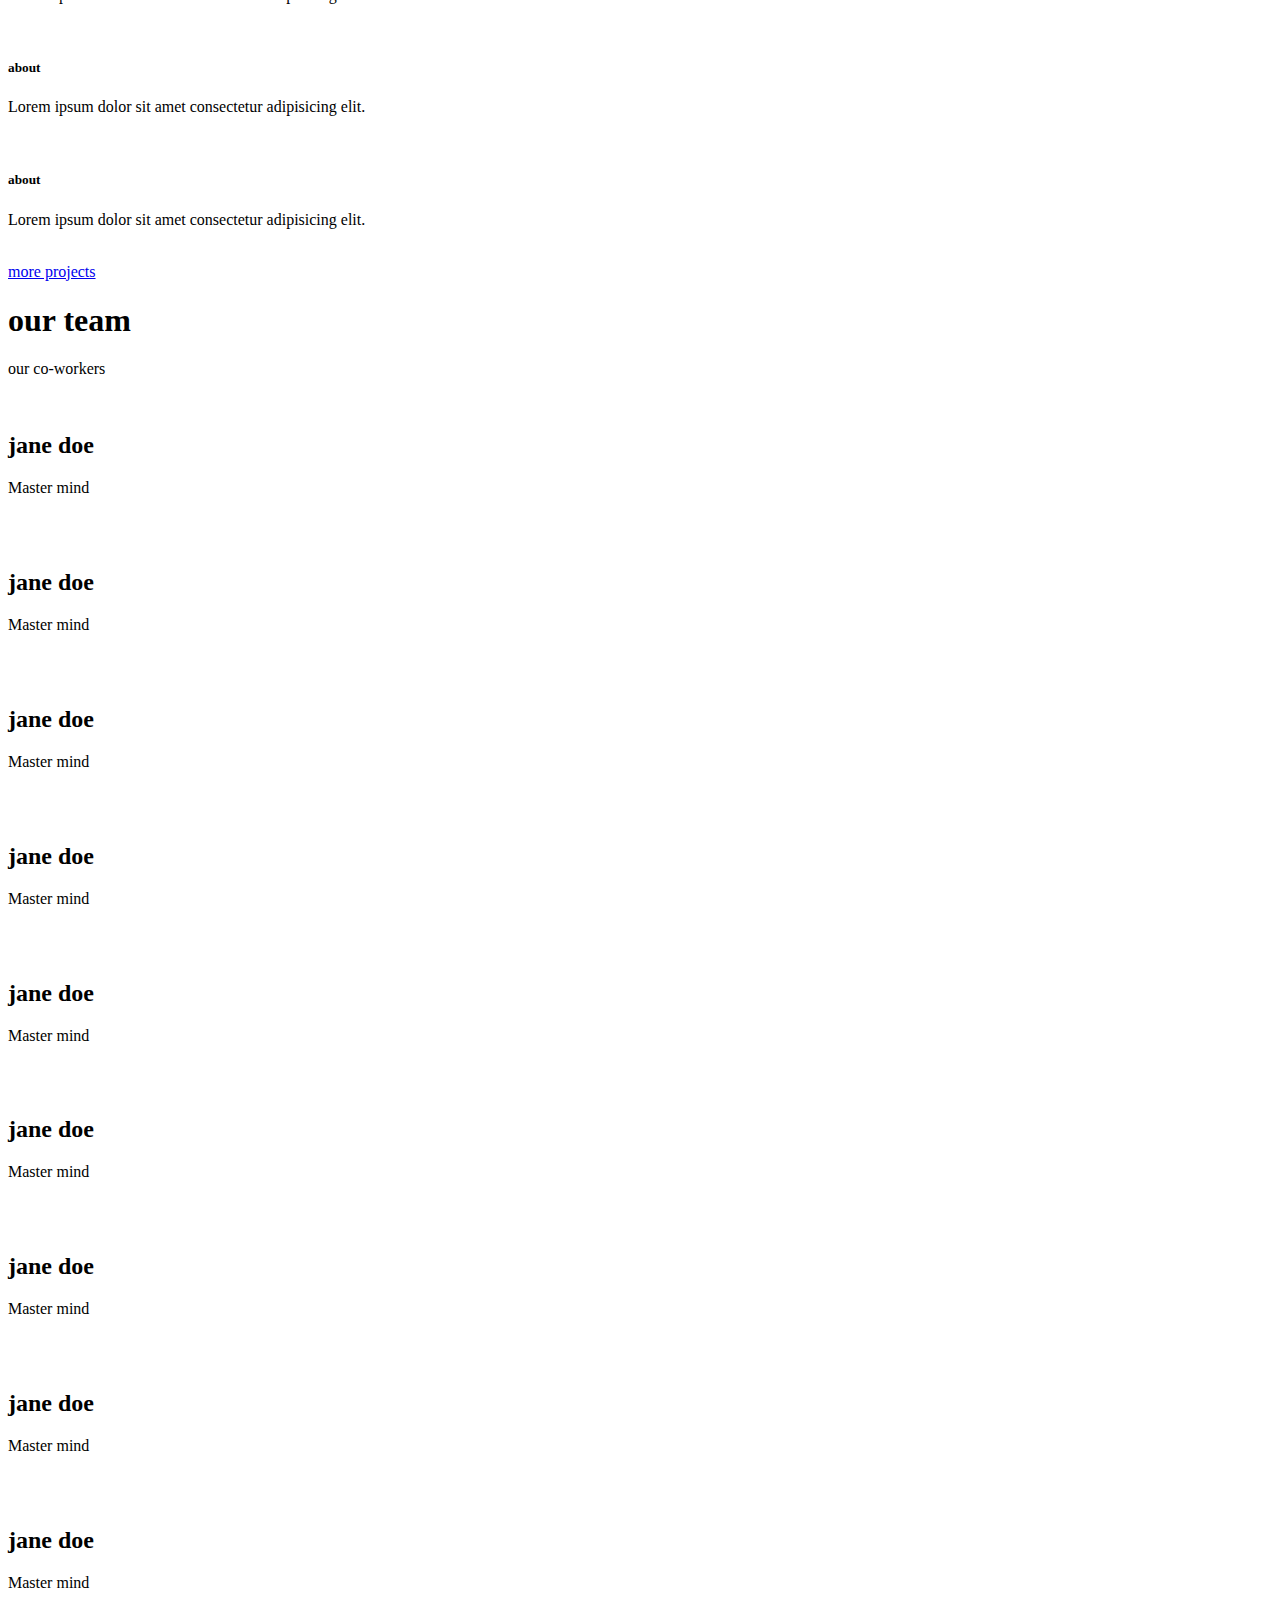
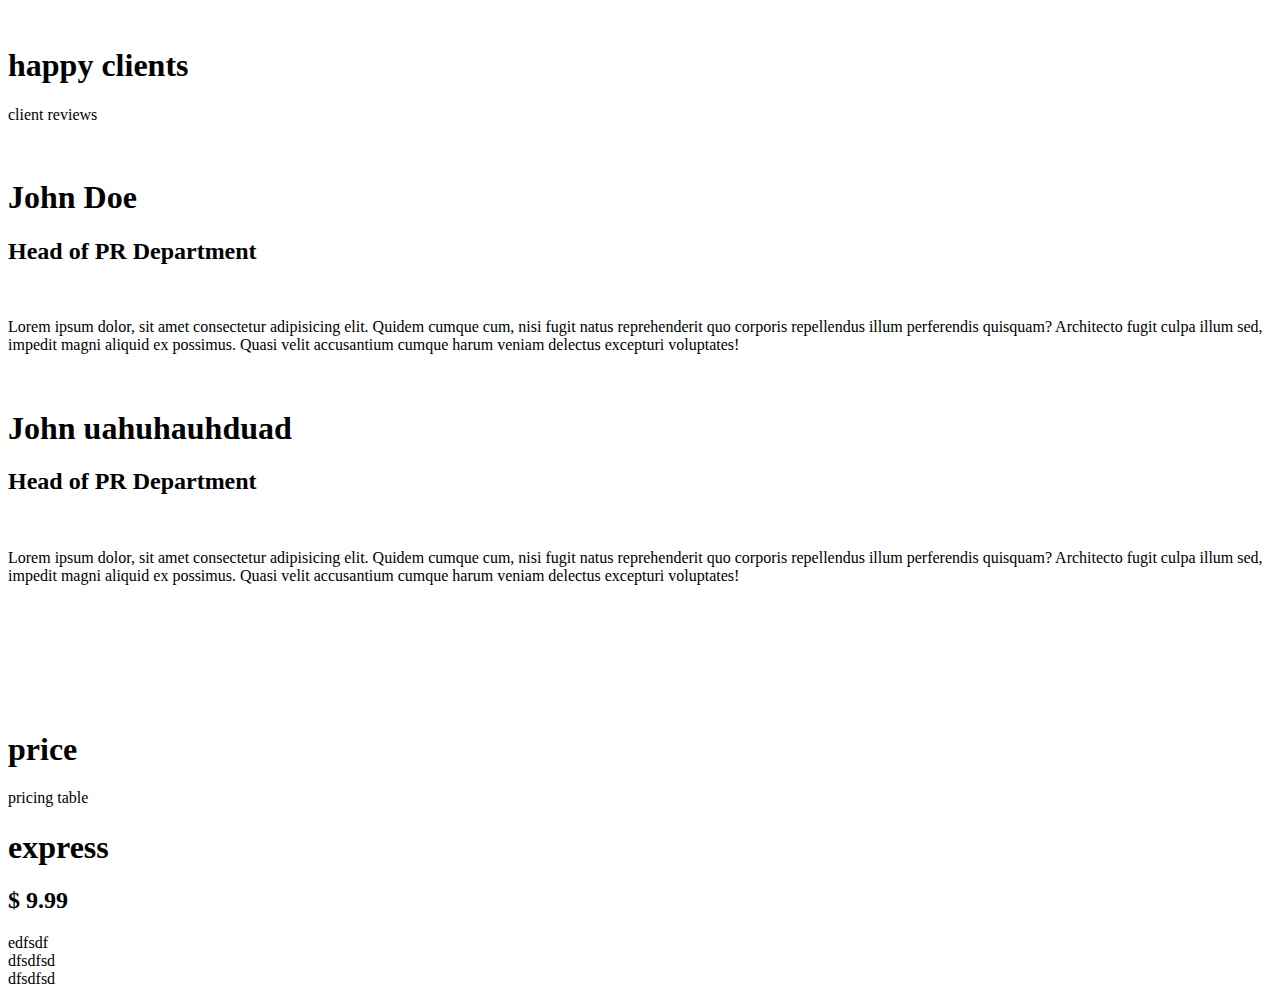
==== commit 24489309: "prices" ====
--- a/Awax/index.html
+++ b/Awax/index.html
@@ -428,23 +428,93 @@
             </div>
         </section>
 
-        <section class="default light clients">
+        <section class="default light">
+            <div class="section-title">
+                <h1>happy clients</h1>
+                <p>client reviews</p>
+            </div>
             <div class="happy-clientes-area">
-                <div class="section-title">
-                    <h1>happy clients</h1>
-                    <p>client reviews</p>
-                </div>
                 <div class="sliders">
                     <div class="slide">
                         <div class="happy-clients-slides">
-                            fsdfsdfsdfsdf
+                            <div class="client-photo">
+                                <img src="/media/homem2.png" alt="">
+                            </div>
+                            <div class="client-name">
+                                <h1>John Doe</h1>
+                                <h2>Head of PR Department</h2>
+                            </div>
+                            <div class="client-quote">
+                                <img src="/assets/images/quote.png" alt="">
+                                <p>Lorem ipsum dolor, sit amet consectetur adipisicing elit. Quidem cumque cum, nisi fugit natus reprehenderit quo corporis repellendus illum perferendis quisquam? Architecto fugit culpa illum sed, impedit magni aliquid ex possimus. Quasi velit accusantium cumque harum veniam delectus excepturi voluptates!</p>
+                            </div>
                         </div>
                     </div>
                     <div class="slide">
                         <div class="happy-clients-slides">
-                            22222222
-                        </div>
-                    </div>
+                            <div class="client-photo">
+                                <img src="/media/homem2.png" alt="">
+                            </div>
+                            <div class="client-name">
+                                <h1>John uahuhauhduad</h1>
+                                <h2>Head of PR Department</h2>
+                            </div>
+                            <div class="client-quote">
+                                <img src="/assets/images/quote.png" alt="">
+                                <p>Lorem ipsum dolor, sit amet consectetur adipisicing elit. Quidem cumque cum, nisi fugit natus reprehenderit quo corporis repellendus illum perferendis quisquam? Architecto fugit culpa illum sed, impedit magni aliquid ex possimus. Quasi velit accusantium cumque harum veniam delectus excepturi voluptates!</p>
+                            </div>
+                        </div>
+                    </div>
+                </div>
+                <div class="slide-focus">
+                    <div class="pointer"></div>
+                    <div class="pointer"></div>
+                    <div class="pointer"></div>
+                </div>
+            </div>
+        </section>
+
+        <section class="default light sponsors">
+            <div class="container">
+                <div class="companies">
+                    <img src="/media/empresa1.png" alt="">
+                </div>
+                <div class="companies">
+                    <img src="/media/empresa2.png" alt="">
+                </div>
+                <div class="companies">
+                    <img src="/media/empresa3.png" alt="">
+                </div>
+                <div class="companies">
+                    <img src="/media/empresa4.png" alt="">
+                </div>
+                <div class="companies">
+                    <img src="/media/empresa5.png" alt="">
+                </div>
+                <div class="companies">
+                    <img src="/media/empresa6.png" alt="">
+                </div>
+            </div>
+        </section>
+
+        <section class="default light prices">
+            <div class="section-title">
+                <h1>price</h1>
+                <p>pricing table</p>
+            </div>
+            <div class="container">
+                <div class="price-cards">
+                    <h1>express</h1>
+                    <h2>$ 9.99</h2>
+                </div>
+                <div class="price-cards">
+                    edfsdf
+                </div>
+                <div class="price-cards">
+                    dfsdfsd
+                </div>
+                <div class="price-cards">
+                    dfsdfsd
                 </div>
             </div>
         </section>
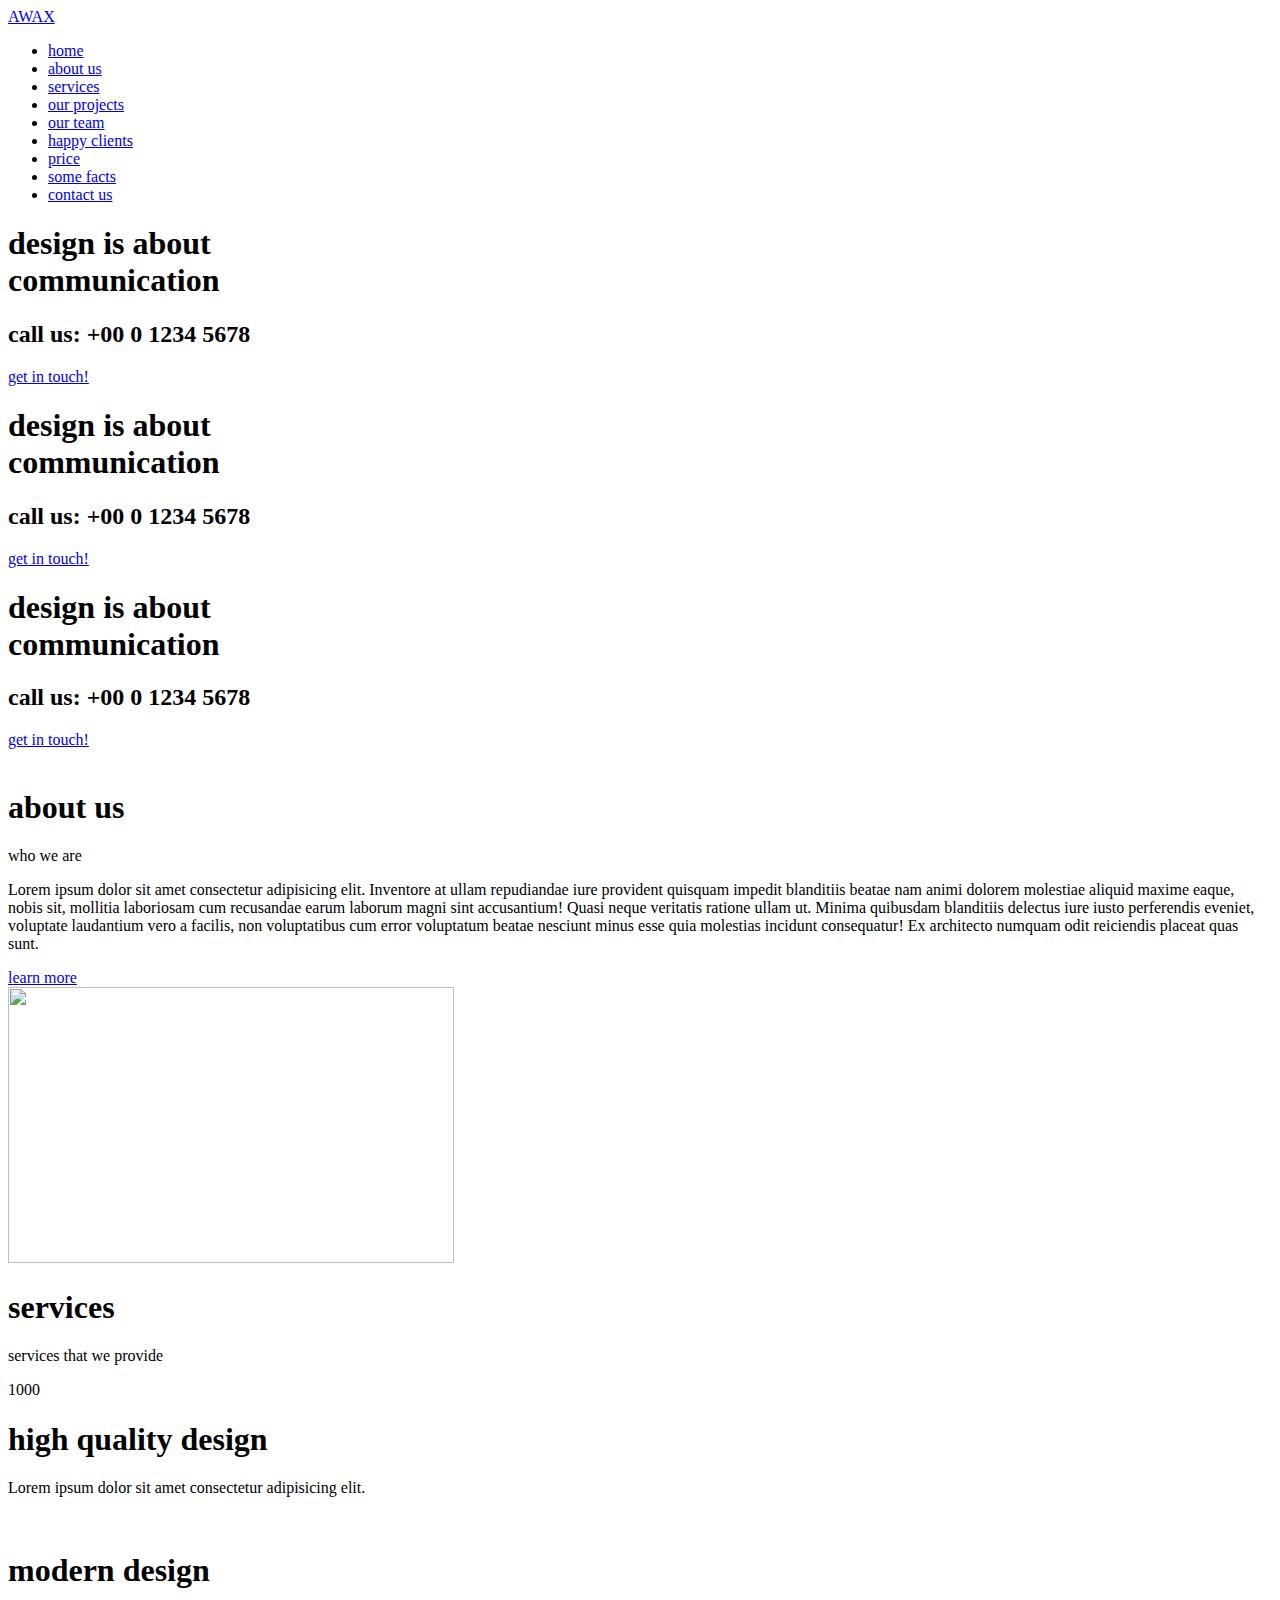
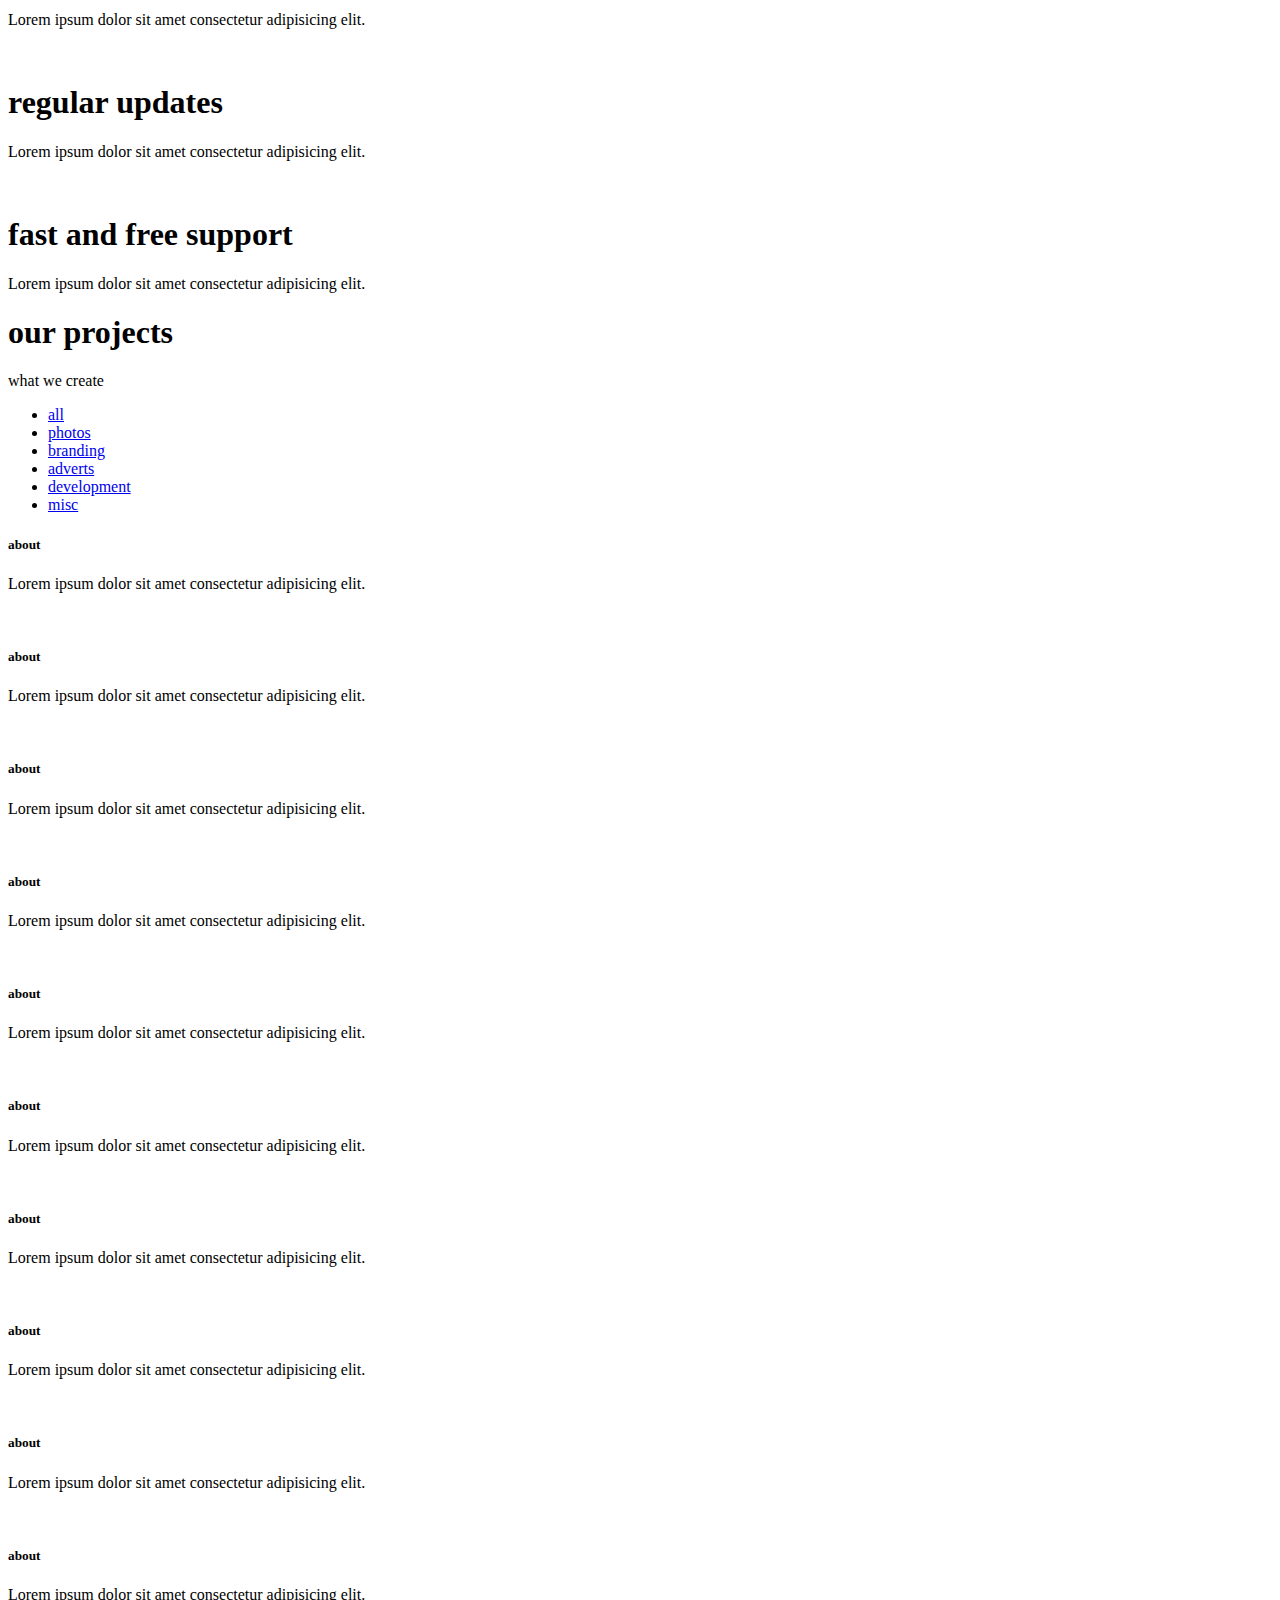
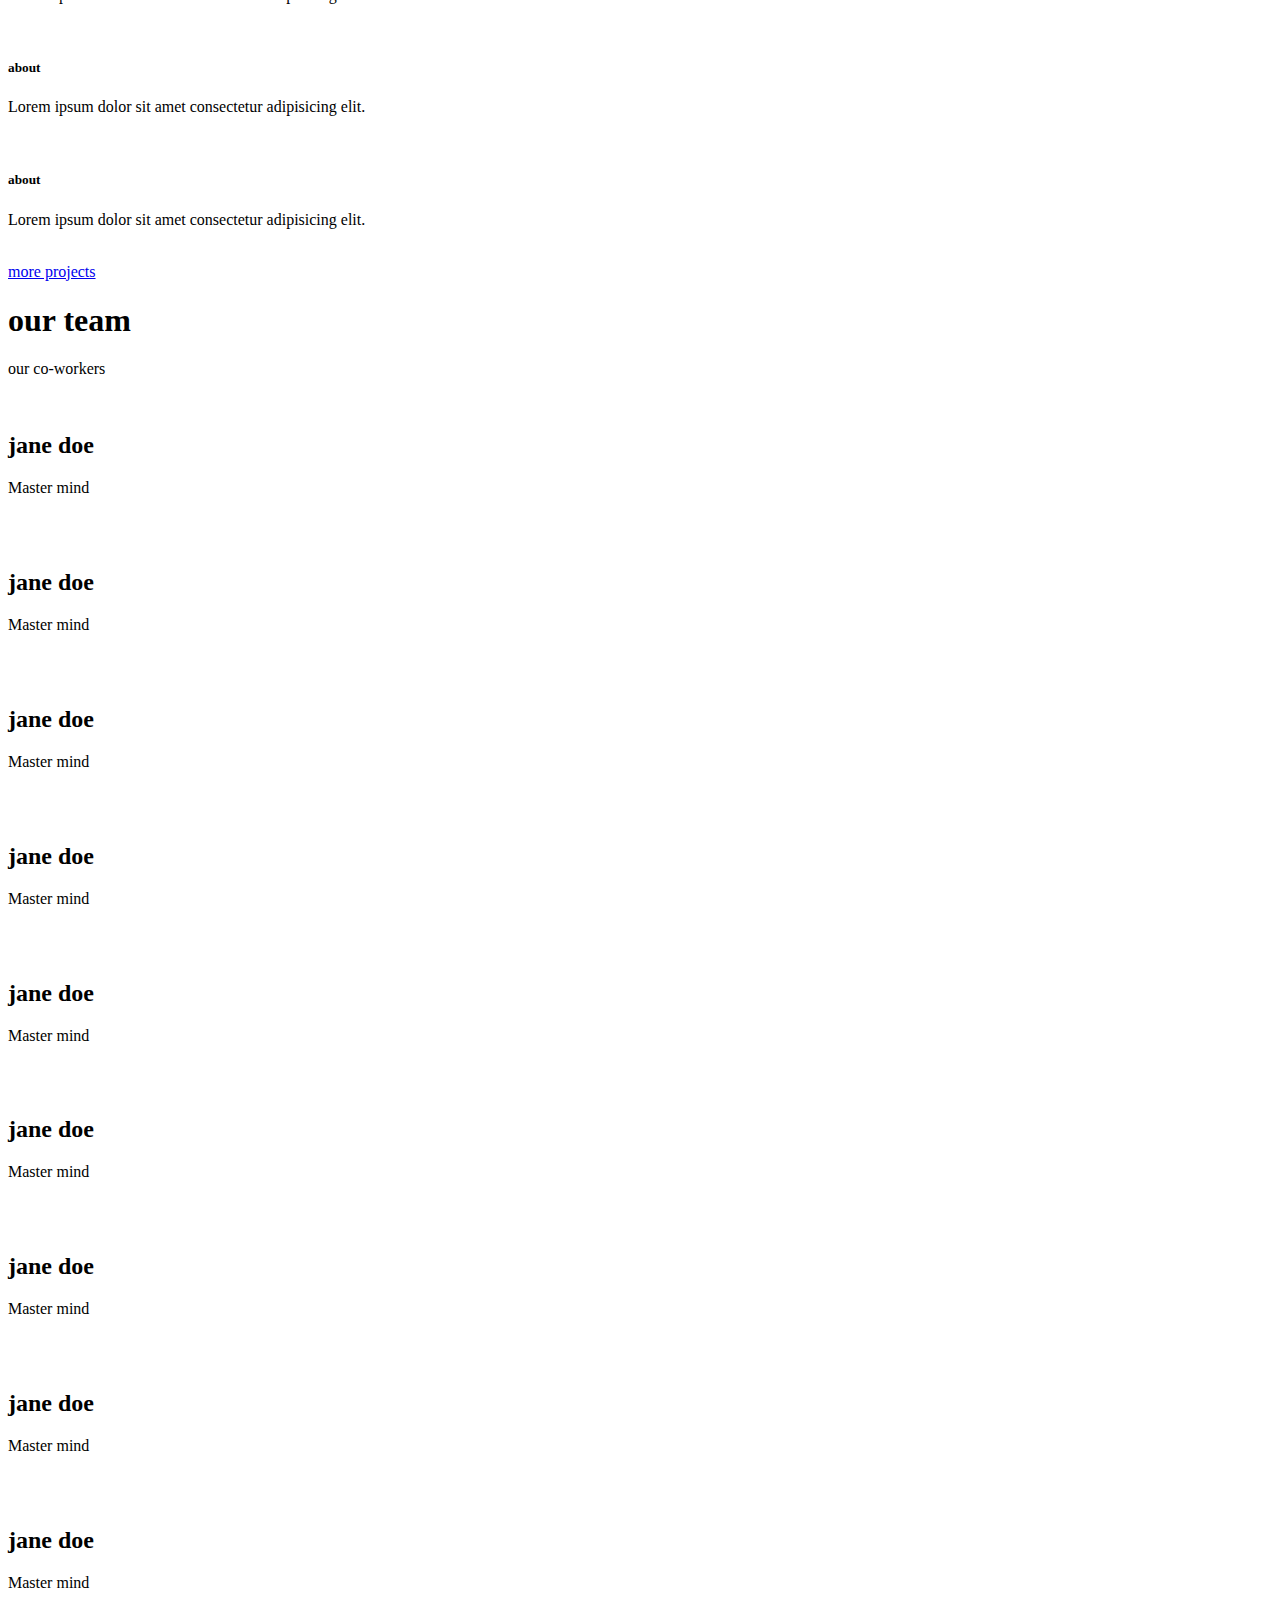
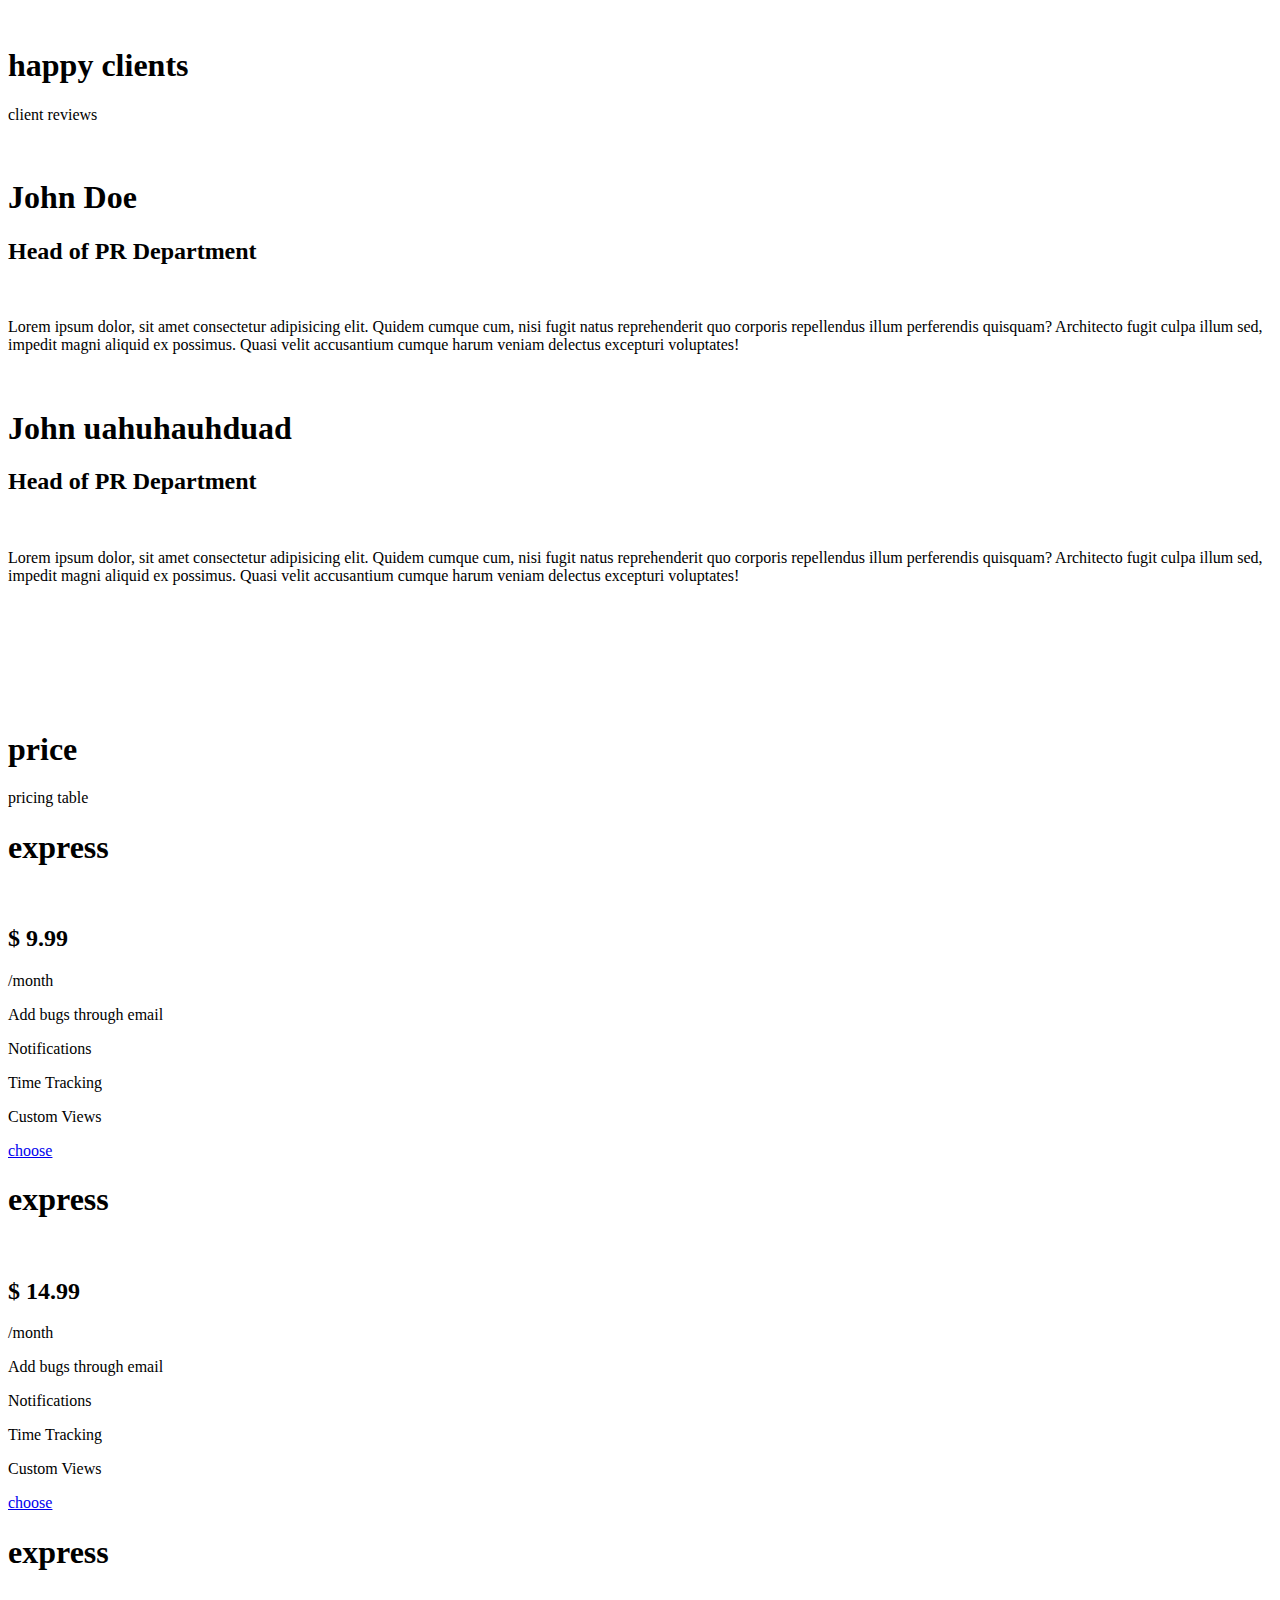
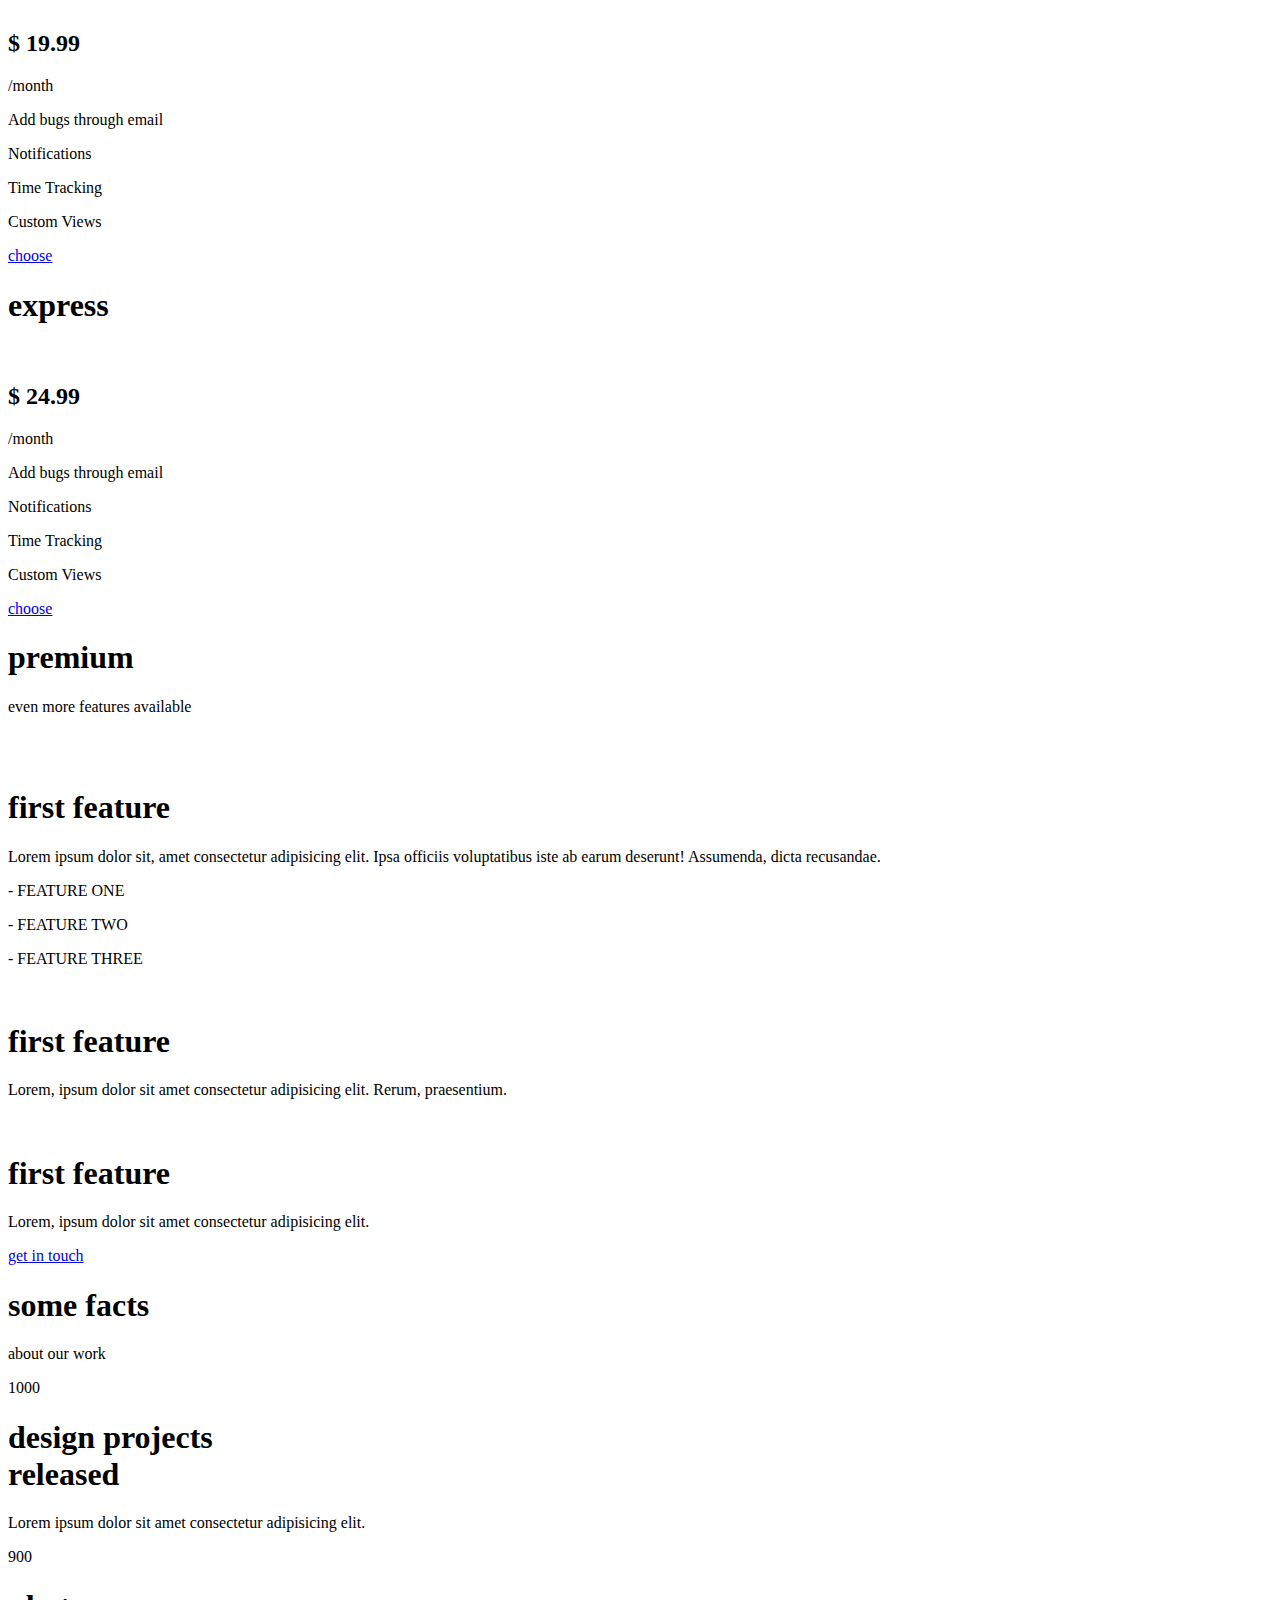
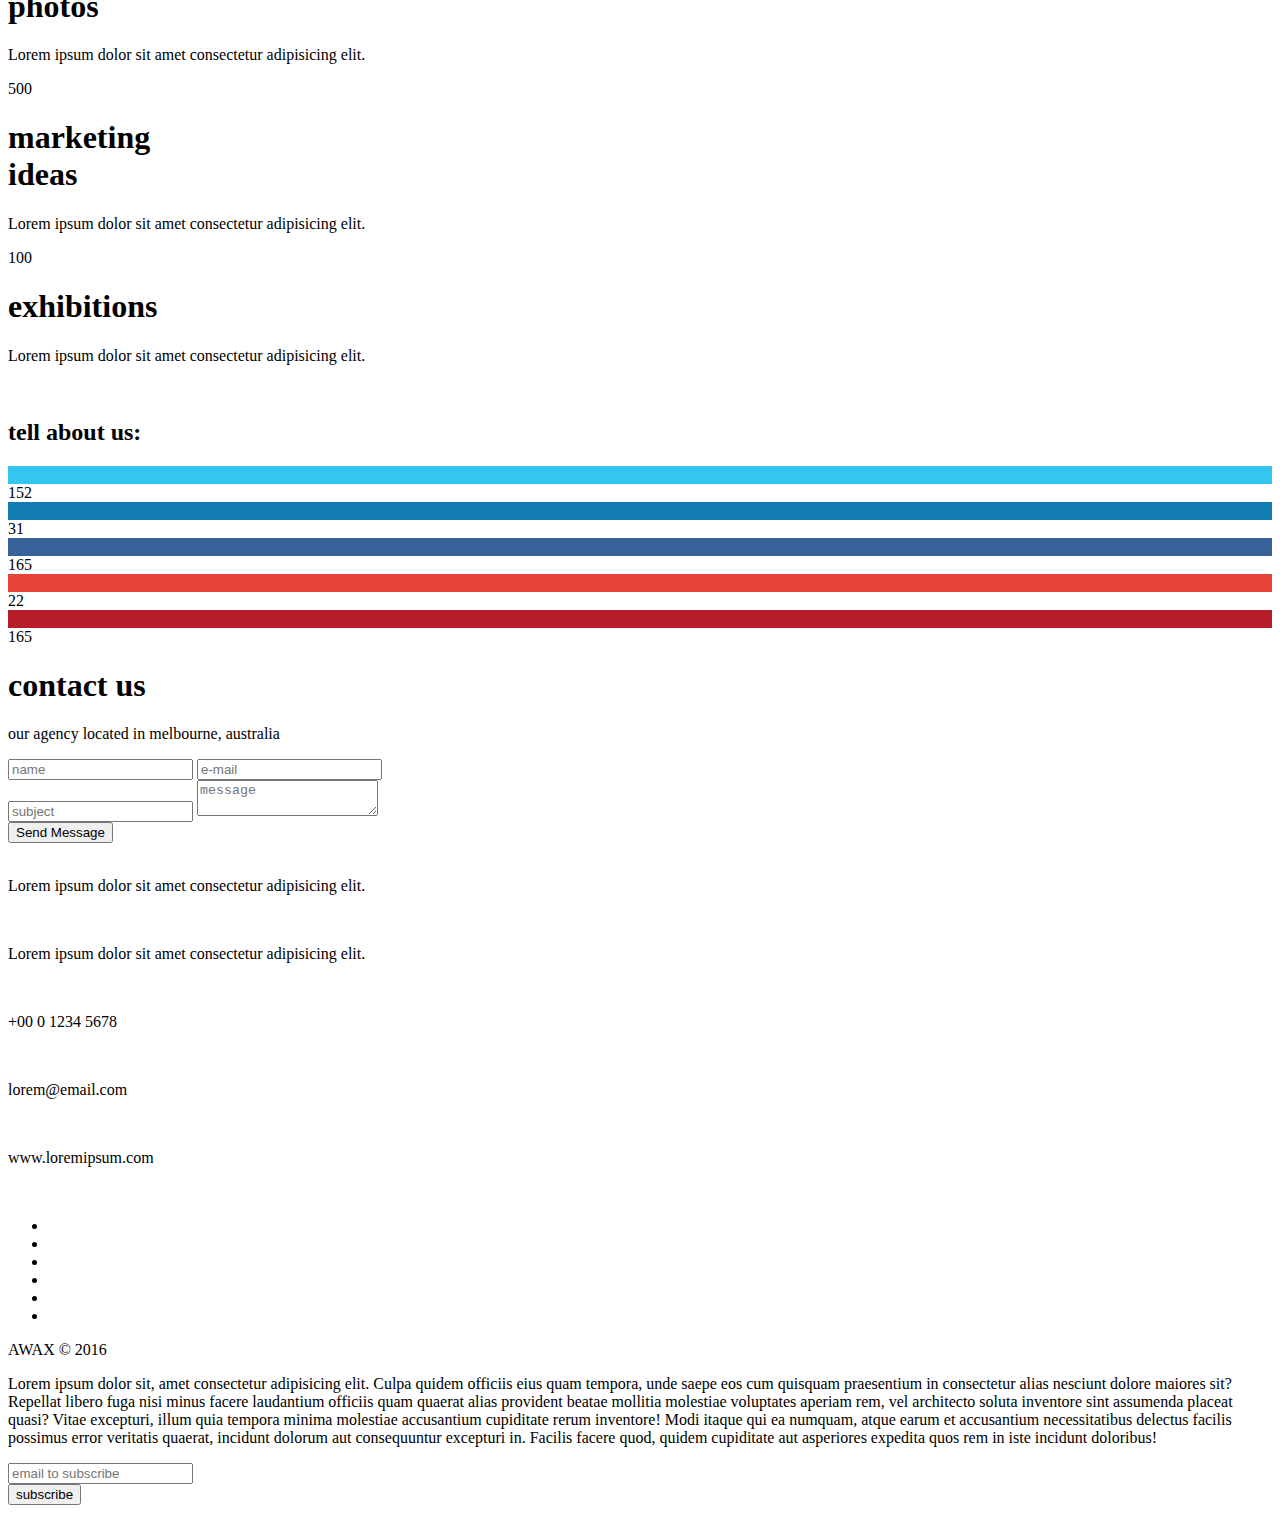
==== commit dd7f1eb4: "final#1" ====
--- a/Awax/index.html
+++ b/Awax/index.html
@@ -92,7 +92,7 @@
             <div class="container">
                 <div class="services">
                     <div class="box-services">
-                        <img src="/assets/images/medalha.png" alt="">
+                        <span>1000</span>
                         <h1>high quality design</h1>
                         <p>Lorem ipsum dolor sit amet consectetur adipisicing elit.</p>
                     </div>
@@ -504,23 +504,301 @@
             </div>
             <div class="container">
                 <div class="price-cards">
-                    <h1>express</h1>
+                    <h1>express</h1><br/>
                     <h2>$ 9.99</h2>
+                    <span>/month</span>
+                    <div class="price-cards-description">
+                        <p>Add bugs through email</p>
+                        <div class="mini-bar"></div>
+                        <p>Notifications</p>
+                        <div class="mini-bar"></div>
+                        <p>Time Tracking</p>
+                        <div class="mini-bar"></div>
+                        <p>Custom Views</p>
+                    </div>
+                    <a href="#">choose</a>
                 </div>
                 <div class="price-cards">
-                    edfsdf
+                    <h1>express</h1><br/>
+                    <h2>$ 14.99</h2>
+                    <span>/month</span>
+                    <div class="price-cards-description">
+                        <p>Add bugs through email</p>
+                        <div class="mini-bar"></div>
+                        <p>Notifications</p>
+                        <div class="mini-bar"></div>
+                        <p>Time Tracking</p>
+                        <div class="mini-bar"></div>
+                        <p>Custom Views</p>
+                    </div>
+                    <a href="#">choose</a>
                 </div>
                 <div class="price-cards">
-                    dfsdfsd
+                    <h1>express</h1><br/>
+                    <h2>$ 19.99</h2>
+                    <span>/month</span>
+                    <div class="price-cards-description">
+                        <p>Add bugs through email</p>
+                        <div class="mini-bar"></div>
+                        <p>Notifications</p>
+                        <div class="mini-bar"></div>
+                        <p>Time Tracking</p>
+                        <div class="mini-bar"></div>
+                        <p>Custom Views</p>
+                    </div>
+                    <a href="#">choose</a>
                 </div>
                 <div class="price-cards">
-                    dfsdfsd
+                    <h1>express</h1><br/>
+                    <h2>$ 24.99</h2>
+                    <span>/month</span>
+                    <div class="price-cards-description">
+                        <p>Add bugs through email</p>
+                        <div class="mini-bar"></div>
+                        <p>Notifications</p>
+                        <div class="mini-bar"></div>
+                        <p>Time Tracking</p>
+                        <div class="mini-bar"></div>
+                        <p>Custom Views</p>
+                    </div>
+                    <a href="#">choose</a>
+                </div>
+            </div>
+        </section>
+
+        <section class="default light">
+            <div class="section-title">
+                <h1>premium</h1>
+                <p>even more features available</p>
+            </div>
+            <div class="premium-area">
+                <div class="sliders">
+                    <div class="slide">
+                        <div class="premium-area-slide">
+                            <div class="premium-left">
+                                <img src="/media/livros.png" alt="">
+                            </div>
+                            <div class="premium-right">
+                                <div class="premium-slide-title">
+                                    <img src="/assets/images/check.png" alt="">
+                                    <h1>first feature</h1>
+                                </div>
+                                <div class="premium-description">
+                                    <p>Lorem ipsum dolor sit, amet consectetur adipisicing elit. Ipsa officiis voluptatibus iste ab earum deserunt! Assumenda, dicta recusandae.</p>
+                                    <p>- FEATURE ONE</p>
+                                    <p>- FEATURE TWO</p>
+                                    <p>- FEATURE THREE</p>
+                                </div>
+                                <div class="premium-slide-title">
+                                    <img src="/assets/images/check.png" alt="">
+                                    <h1>first feature</h1>
+                                </div>
+                                <div class="premium-description">
+                                    <p>Lorem, ipsum dolor sit amet consectetur adipisicing elit. Rerum, praesentium.</p>
+                                </div>
+                                <div class="premium-slide-title">
+                                    <img src="/assets/images/check.png" alt="">
+                                    <h1>first feature</h1>
+                                </div>
+                                <div class="premium-description">
+                                    <p>Lorem, ipsum dolor sit amet consectetur adipisicing elit.</p>
+                                </div>
+                            </div>
+                        </div>
+                    </div>
+                </div>
+                <div class="slide-focus">
+                    <div class="pointer"></div>
+                    <div class="pointer"></div>
+                    <div class="pointer"></div>
+                </div>
+                <div class="premium-buttom">
+                    <a href="#" class="button">get in touch</a>
+                </div>
+            </div>
+        </section>
+
+        <section class="default dark">
+            <div class="section-title">
+                <h1>some facts</h1>
+                <p>about our work</p>
+            </div>
+            <div class="container some-facts-area">
+                <div class="facts-cards">
+                    <div class="top-1">
+                        <span>1000</span>
+                        <div class="facts-bar"></div>
+                        <h1>design projects<br/>released</h1>
+                    </div>
+                    <p>Lorem ipsum dolor sit amet consectetur adipisicing elit.</p>
+                </div>
+                <div class="facts-cards">
+                    <div class="top-1">
+                        <span>900</span>
+                        <div class="facts-bar"></div>
+                        <h1>photos</h1>
+                    </div>
+                    <p>Lorem ipsum dolor sit amet consectetur adipisicing elit.</p>
+                </div>
+                <div class="facts-cards">
+                    <div class="top-1">
+                        <span>500</span>
+                        <div class="facts-bar"></div>
+                        <h1>marketing<br/>ideas</h1>
+                    </div>
+                    <p>Lorem ipsum dolor sit amet consectetur adipisicing elit.</p>
+                </div>
+                <div class="facts-cards">
+                    <div class="top-1">
+                        <span>100</span>
+                        <div class="facts-bar"></div>
+                        <h1>exhibitions</h1>
+                    </div>
+                    <p>Lorem ipsum dolor sit amet consectetur adipisicing elit.</p>
+                </div>
+            </div>
+        </section>
+
+        <section class="social-bar">
+            <div class="social-links">
+                <div class="social-1">
+                    <img src="/assets/images/share.png" alt="">
+                    <h2>tell about us:</h2>
+                </div>
+                <div class="social-2">
+                    <div class="links">
+                        <div class="social-image" style="background-color: #34c5f1;">
+                            <a href="#"><img src="/assets/images/icons/svg/twitter.svg" alt=""></a>
+                        </div>
+                        <span>152</span>
+                    </div>
+                    <div class="links">
+                        <div class="social-image" style="background-color: #117cb2;">
+                            <a href="#"><img src="/assets/images/icons/svg/linkedin.svg" alt=""></a>
+                        </div>
+                        <span>31</span>
+                    </div>
+                    <div class="links">
+                        <div class="social-image" style="background-color: #376299;">
+                            <a href=""><img src="/assets/images/icons/svg/facebook.svg" alt=""></a>
+                        </div>                        
+                        <span>165</span>
+                    </div>
+                    <div class="links">
+                        <div class="social-image" style="background-color: #e64238;">
+                            <a href=""><img src="/assets/images/icons/svg/google-plus.svg" alt=""></a>
+                        </div>
+                        <span>22</span>
+                    </div>
+                    <div class="links">
+                        <div class="social-image" style="background-color: #b81c29;">
+                            <a href=""><img src="/assets/images/icons/svg/youtube.svg" alt=""></a>
+                        </div>
+                        <span>165</span>
+                    </div>
+                </div>
+            </div>
+        </section>
+
+        <section class="default light">
+            <div class="section-title">
+                <h1>contact us</h1>
+                <p>our agency located in melbourne, australia</p>
+            </div>
+            <div class="contact-form">
+                <form>
+                    <div class="contact-split">
+                        <input type="text" name="name" placeholder="name">
+                        <input type="text" name="email" placeholder="e-mail">
+                    </div>
+                    <input type="text" name="subject" placeholder="subject">
+                    <textarea name="message" placeholder="message"></textarea>
+                    <div class="submit-button">
+                        <input type="submit" value="Send Message" class="button" />
+                    </div>
+                </form>
+            </div>
+        </section>
+
+        <section class="street-view">
+            <div class="container">
+                <div class="map-card">
+                    <div class="address-list">
+                        <div class="address-icon">
+                            <img src="/assets/images/carta.png" alt="">
+                        </div>
+                        <p>Lorem ipsum dolor sit amet consectetur adipisicing elit.</p>
+                    </div>
+                    <div class="address-list">
+                        <div class="address-icon">
+                            <img src="/assets/images/localizacao.png" alt="">
+                        </div>
+                        <p>Lorem ipsum dolor sit amet consectetur adipisicing elit.</p>
+                    </div>
+                    <div class="address-list">
+                        <div class="address-icon">
+                            <img src="/assets/images/telefone.png" alt="">
+                        </div>
+                        <p>+00 0 1234 5678</p>
+                    </div>
+                    <div class="address-list">
+                        <div class="address-icon">
+                            <img src="/assets/images/arroba.png" alt="">
+                        </div>
+                        <p>lorem@email.com</p>
+                    </div>
+                    <div class="address-list">
+                        <div class="address-icon">
+                            <img src="/assets/images/web.png" alt="">
+                        </div>
+                        <p>www.loremipsum.com</p>
+                    </div>
+                </div>
+            </div>
+            <div class="phone">
+                <div class="phone-icon">
+                    <img src="/assets/images/contato-telefonico.svg" alt="">
                 </div>
             </div>
         </section>
     </main>
     <footer>
-
+        <div class="container footer">
+            <div class="footer-social-links">
+                <ul class="footer-links">
+                    <li>
+                        <a href="#"><img src="/assets/images/icons/svg/twitter.svg" alt=""></a>
+                    </li>
+                    <li>
+                        <a href="#"><img src="/assets/images/icons/svg/instagram.svg" alt=""></a>
+                    </li>
+                    <li>
+                        <a href="#"><img src="/assets/images/icons/svg/linkedin.svg" alt=""></a>
+                    </li>
+                    <li>
+                        <a href="#"><img src="/assets/images/icons/svg/facebook.svg" alt=""></a>
+                    </li>
+                    <li>
+                        <a href="#"><img src="/assets/images/icons/svg/youtube.svg" alt=""></a>
+                    </li>
+                    <li>
+                        <a href="#"><img src="/assets/images/icons/svg/google-plus.svg" alt=""></a>
+                    </li>
+                </ul>
+                <span>AWAX &#169 2016</span>
+            </div>
+            <div class="footer-description">
+                <p>Lorem ipsum dolor sit, amet consectetur adipisicing elit. Culpa quidem officiis eius quam tempora, unde saepe eos cum quisquam praesentium in consectetur alias nesciunt dolore maiores sit? Repellat libero fuga nisi minus facere laudantium officiis quam quaerat alias provident beatae mollitia molestiae voluptates aperiam rem, vel architecto soluta inventore sint assumenda placeat quasi? Vitae excepturi, illum quia tempora minima molestiae accusantium cupiditate rerum inventore! Modi itaque qui ea numquam, atque earum et accusantium necessitatibus delectus facilis possimus error veritatis quaerat, incidunt dolorum aut consequuntur excepturi in. Facilis facere quod, quidem cupiditate aut asperiores expedita quos rem in iste incidunt doloribus!</p>
+            </div>
+            <div class="footer-subscribe">
+                <form>
+                    <input type="text" name="email" placeholder="email to subscribe">
+                    <div class="subscribe-button">
+                        <input type="submit" value="subscribe" class="button" />
+                    </div>
+                </form>
+            </div>
+        </div>
     </footer>
 </body>
 </html>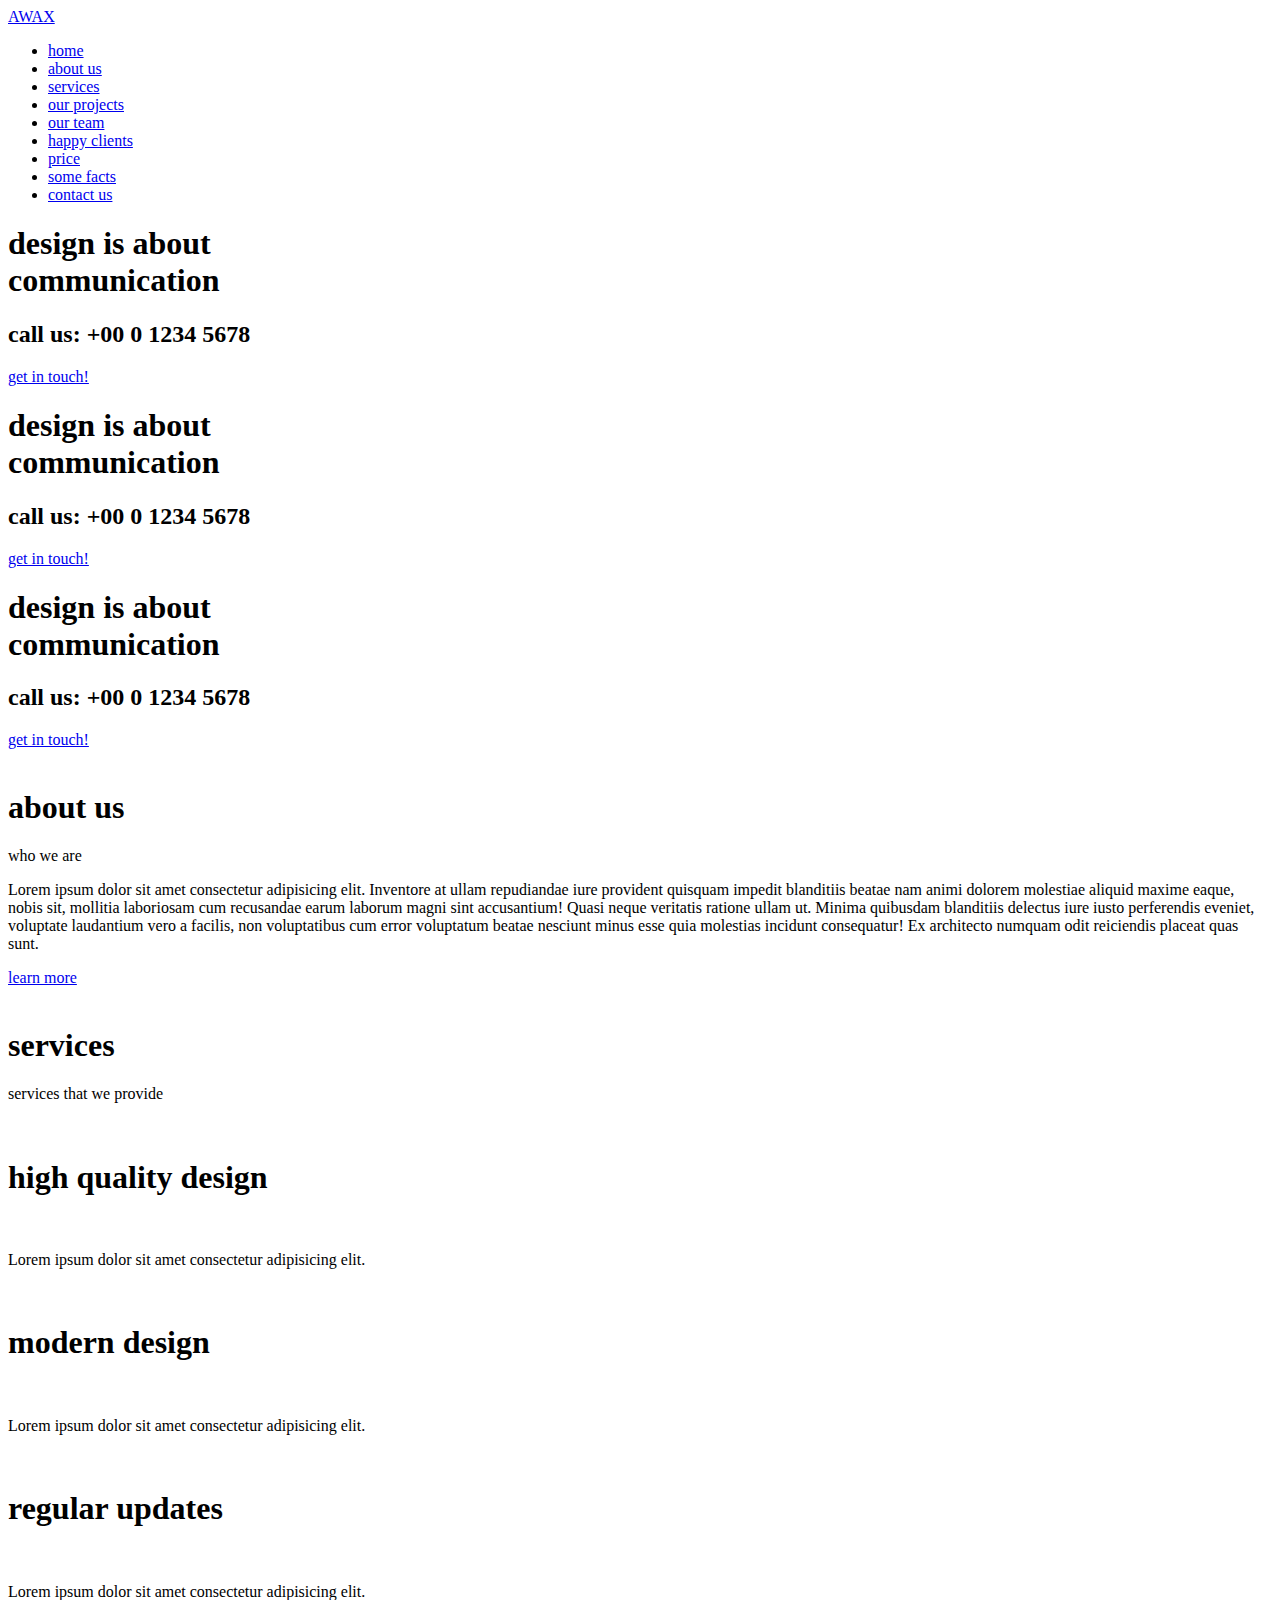
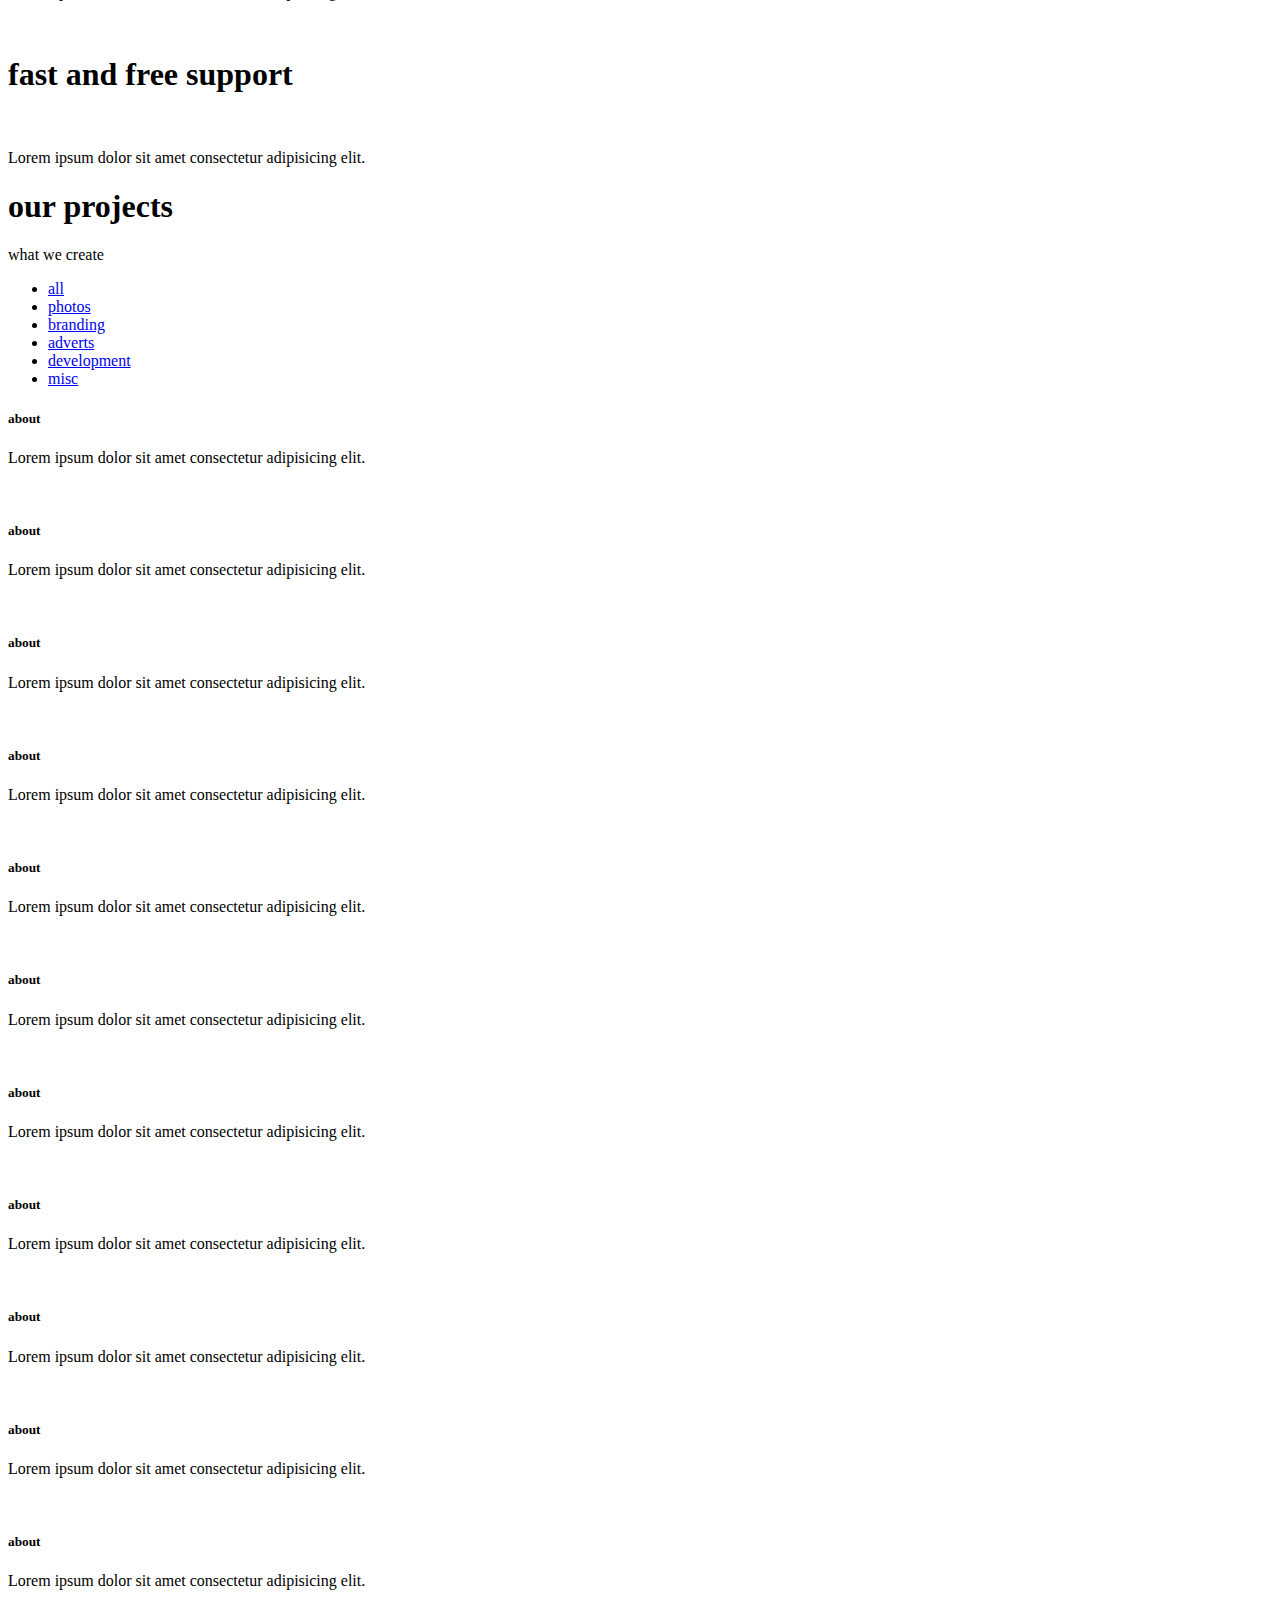
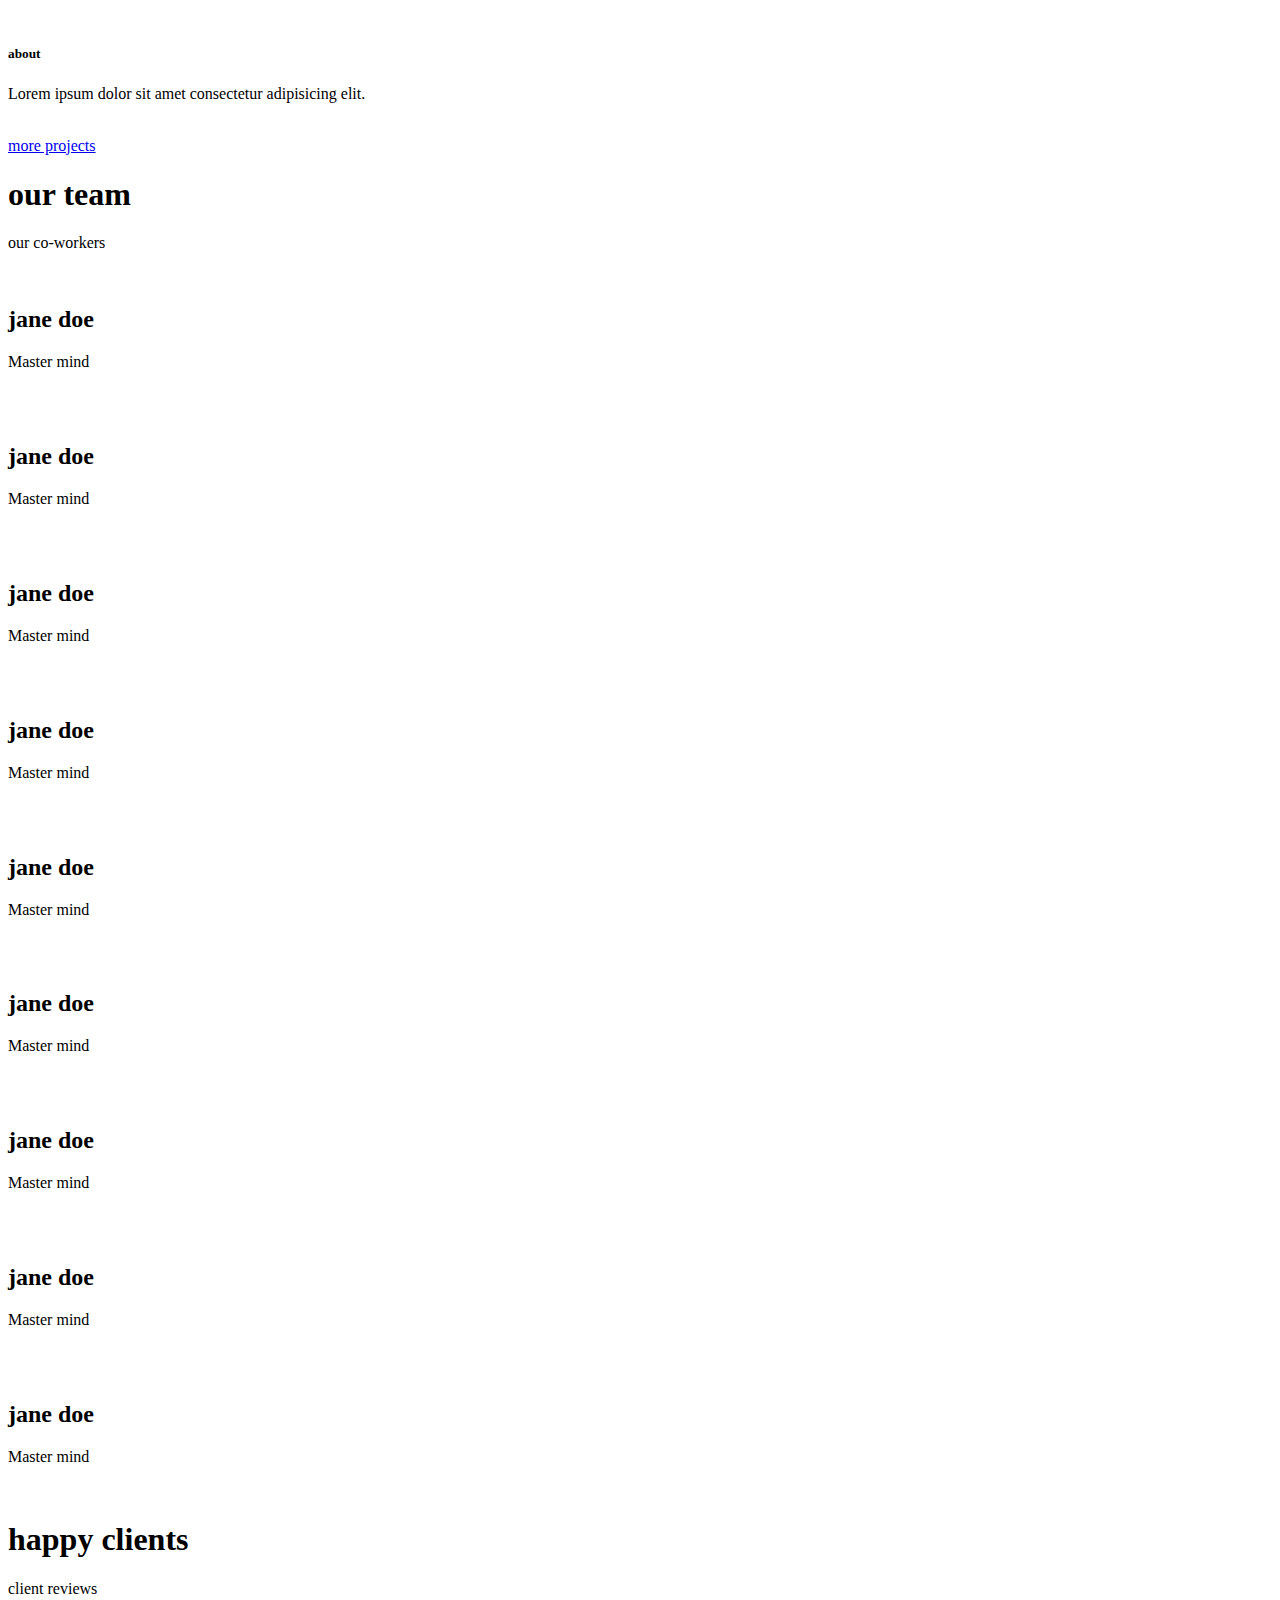
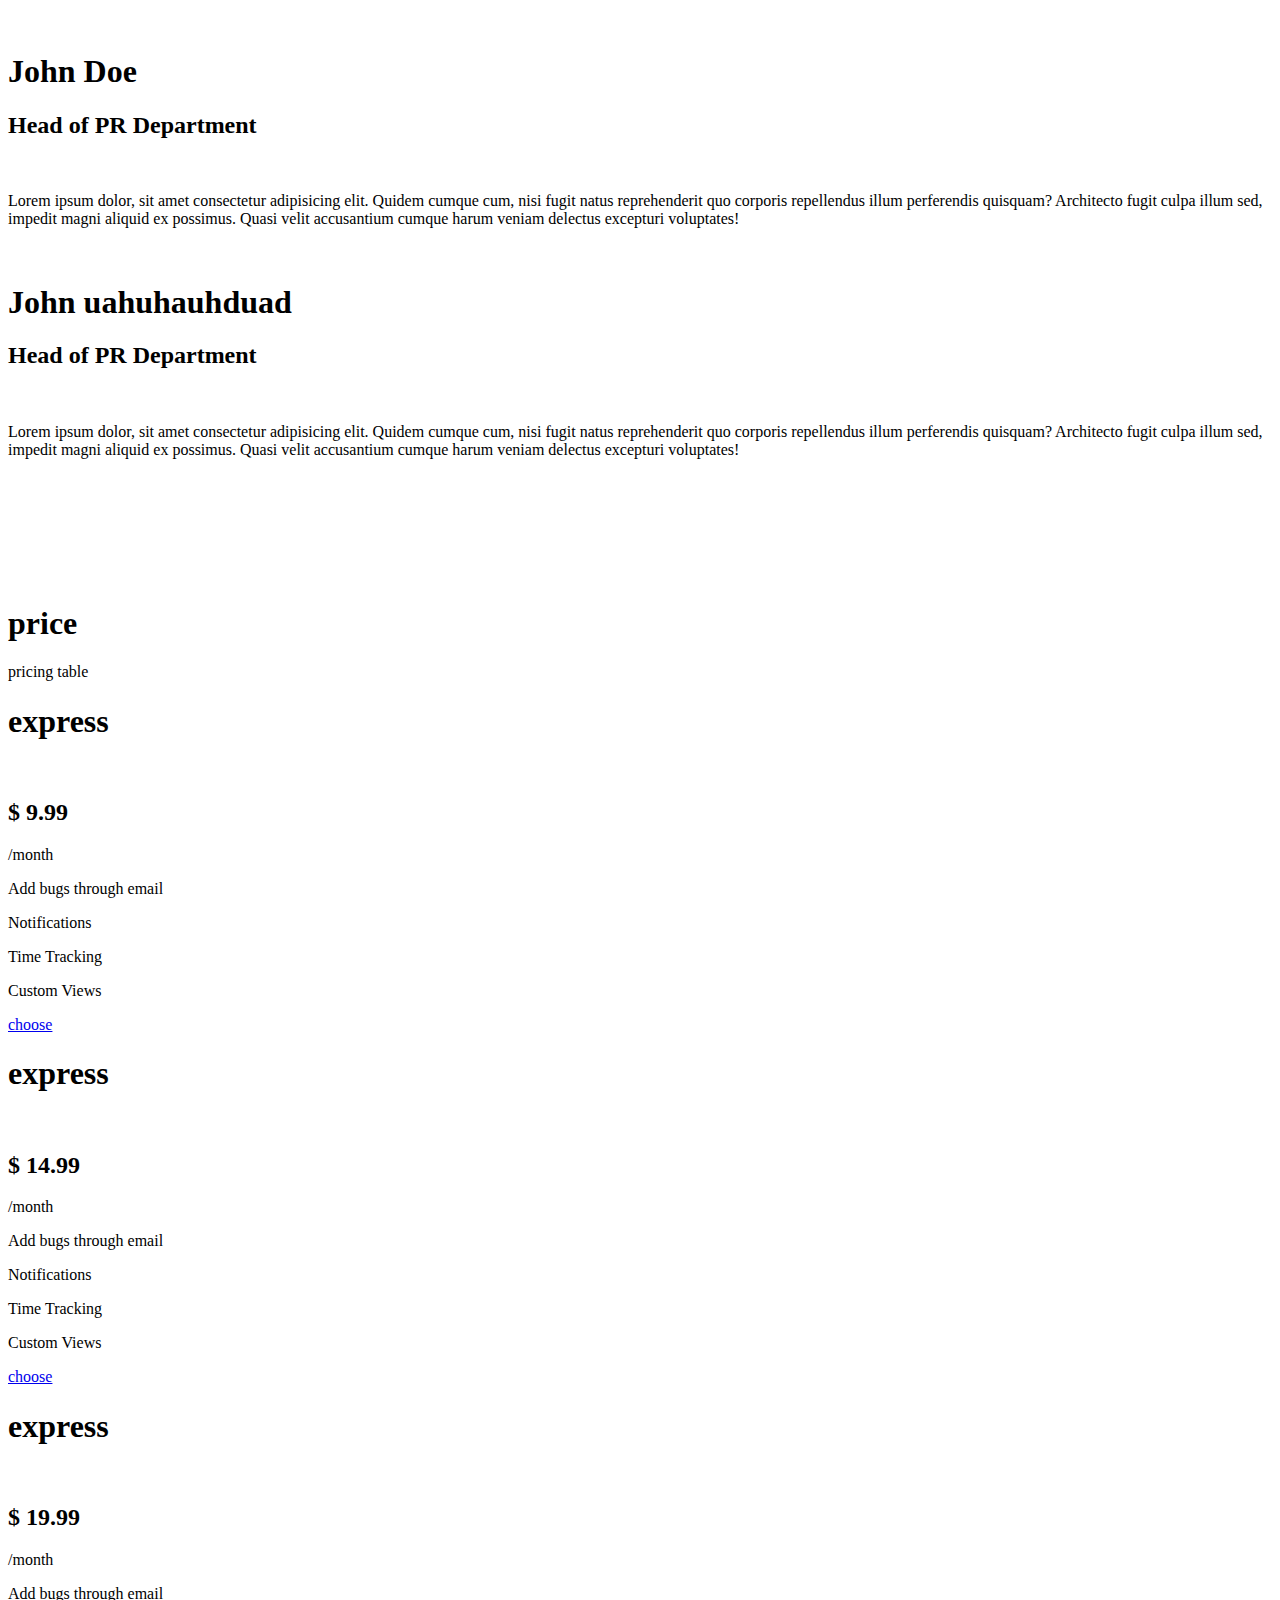
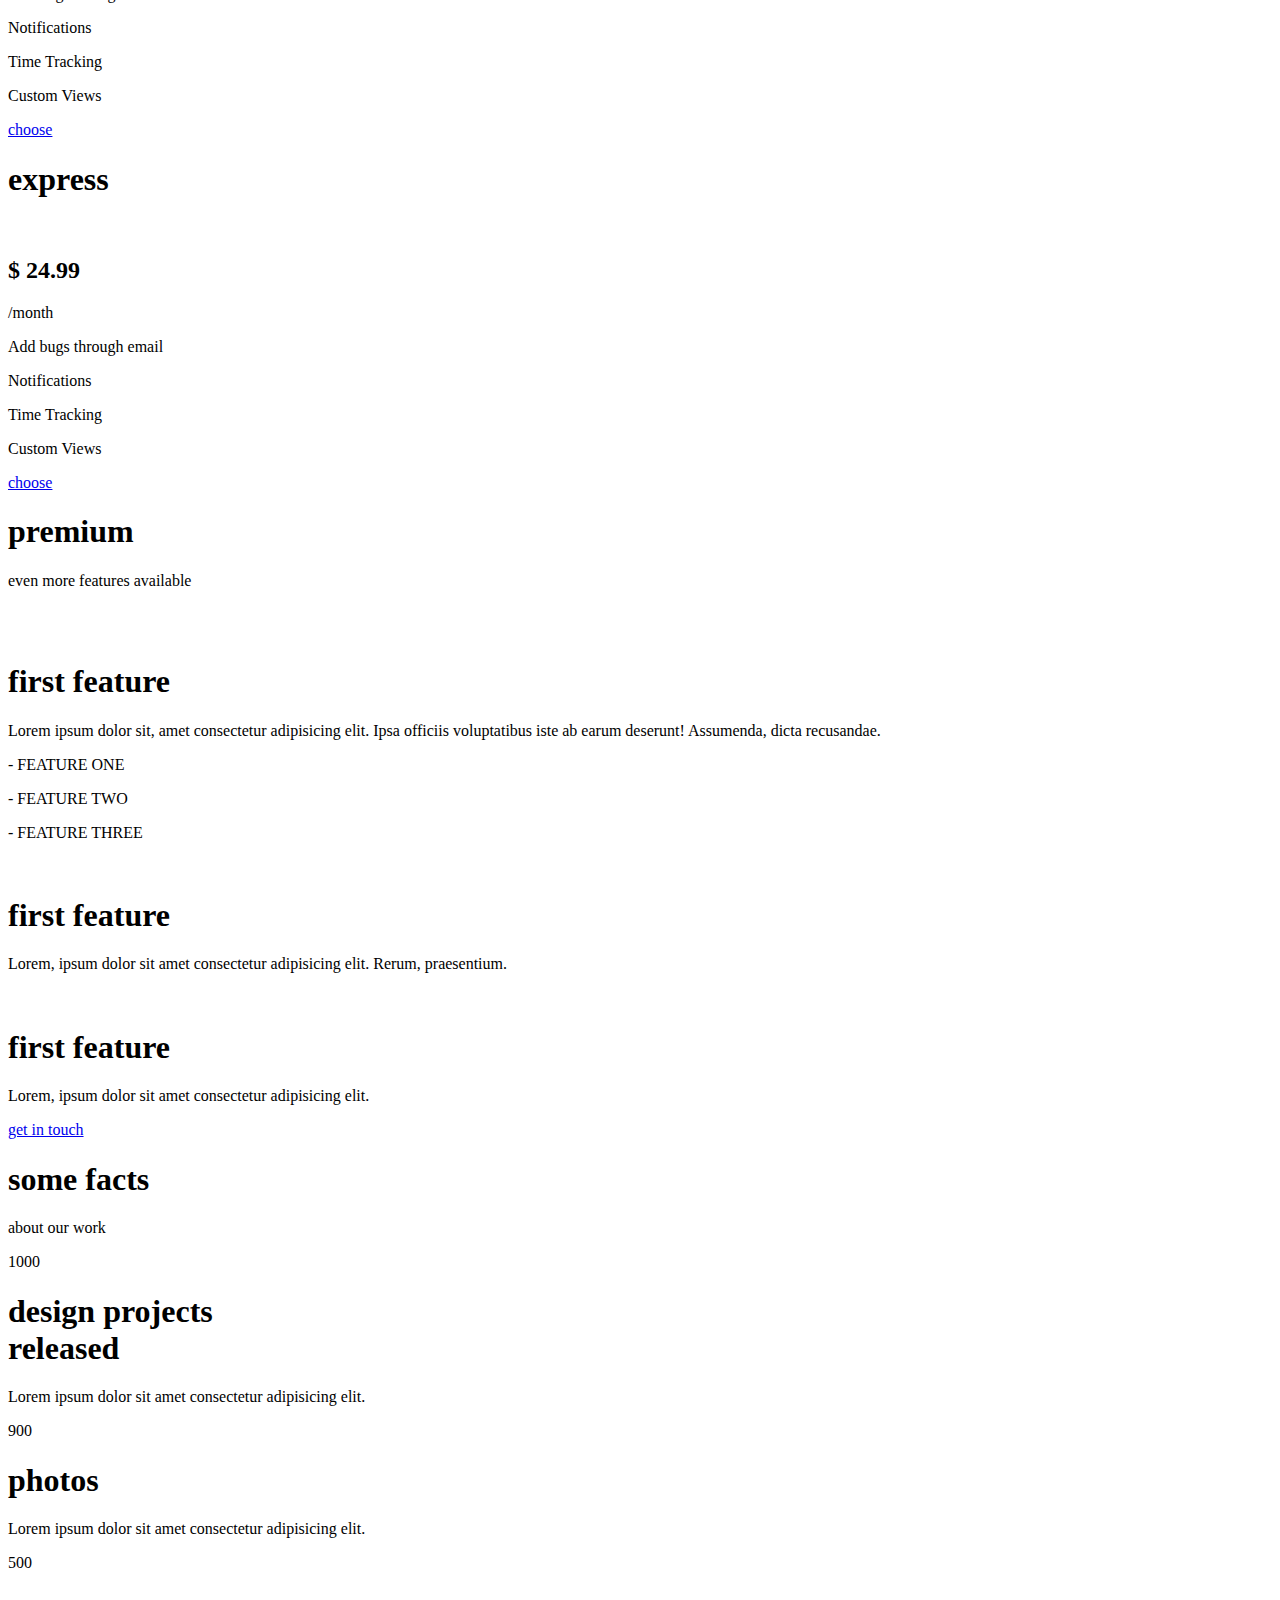
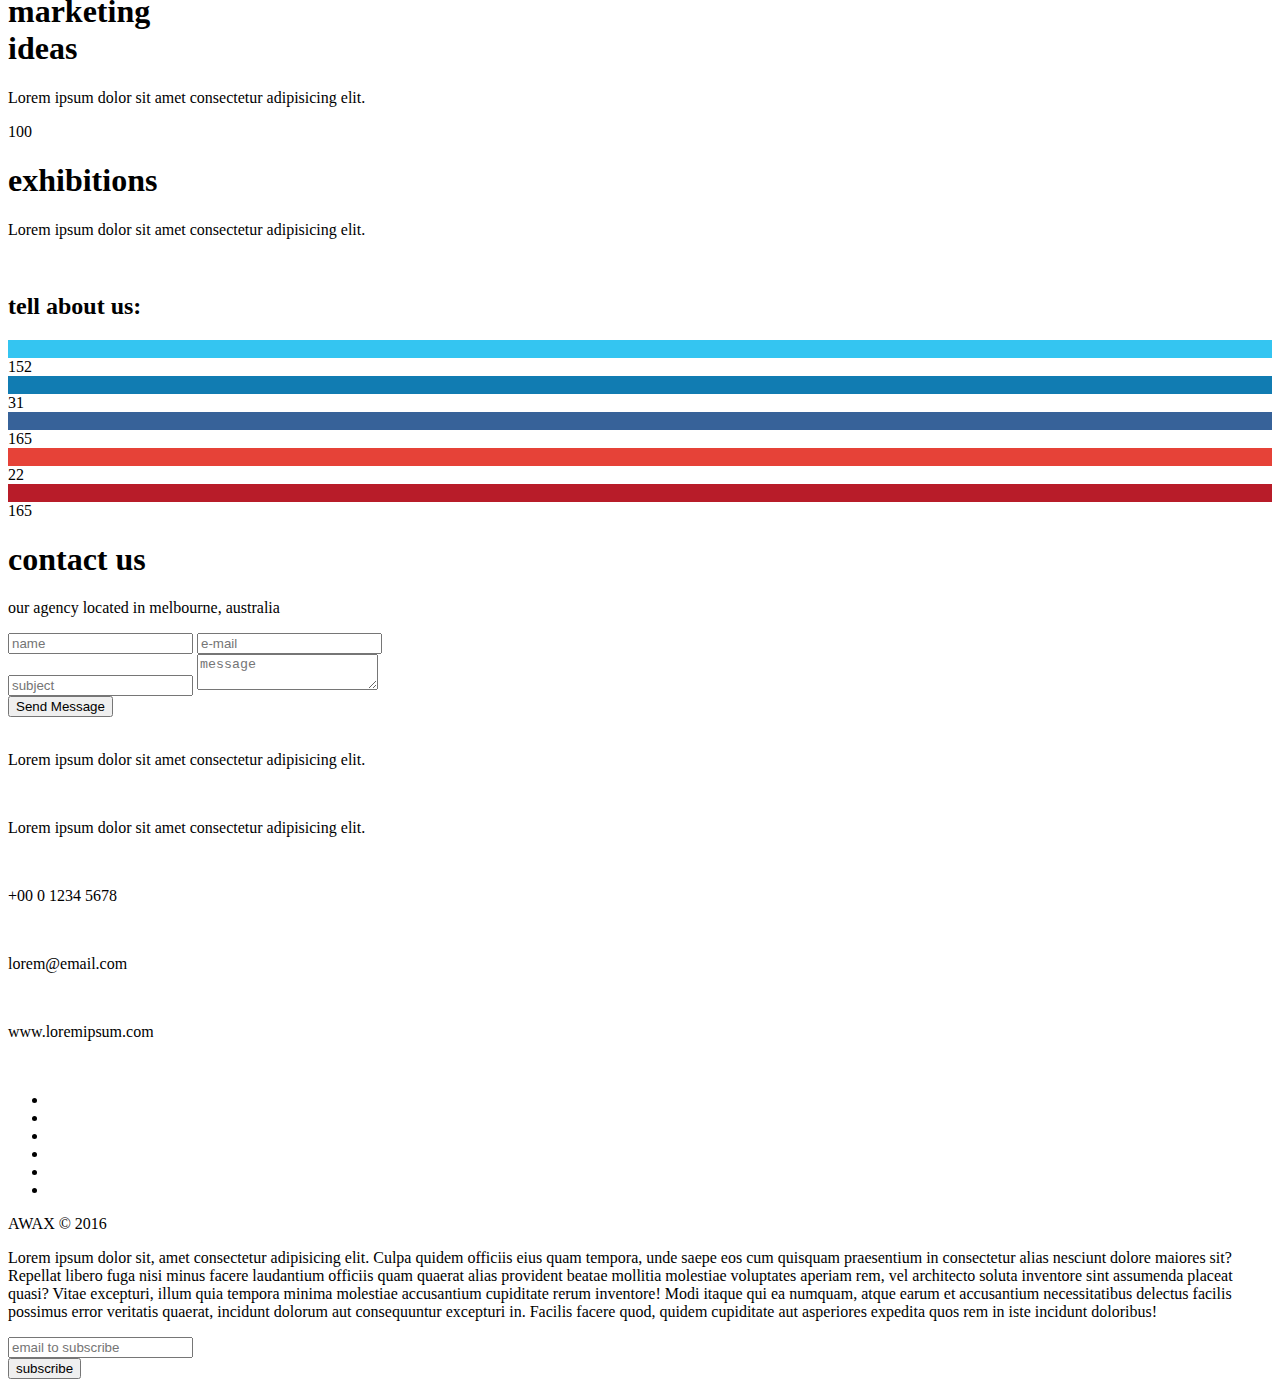
==== commit eb35a618: "responsive #1" ====
--- a/Awax/index.html
+++ b/Awax/index.html
@@ -3,13 +3,13 @@
 <head>
     <meta charset="UTF-8">
     <meta http-equiv="X-UA-Compatible" content="IE=edge">
-    <meta name="viewport" content="width=device-width, initial-scale=1.0">
+    <meta name="viewport" content="width=device-width,minimum-scale=1.0, initial-scale=1.0">
     <title>Awax</title>
     <link rel="stylesheet" href="/assets/css/style.css">
     <link href="https://fonts.googleapis.com/css2?family=Montserrat:wght@300;400;;500;600;700&display=swap" rel="stylesheet">
 </head>
 <body>
-    <header>
+    <header id="header">
         <div class="container">
             <div class="logo">
                 <a href="#">AWAX</a>
@@ -78,7 +78,7 @@
                         <a href="#">learn more</a>
                     </div>
                     <div class="img">
-                        <a href="#"><img src="/media/foto4.jpg" style="width: 446px; height: 276px;" alt=""></a>
+                        <a href="#"><img src="/media/foto4.jpg" alt=""></a>
                     </div>
                 </div>
             </div>
@@ -92,23 +92,23 @@
             <div class="container">
                 <div class="services">
                     <div class="box-services">
-                        <span>1000</span>
-                        <h1>high quality design</h1>
+                        <img src="/assets/images/medalha.png" alt=""><br/>
+                        <h1>high quality design</h1><br/>
                         <p>Lorem ipsum dolor sit amet consectetur adipisicing elit.</p>
                     </div>
                     <div class="box-services">
-                        <img src="/assets/images/estrela.png" alt="">
-                        <h1>modern design</h1>
+                        <img src="/assets/images/estrela.png" alt=""><br/>
+                        <h1>modern design</h1><br/>
                         <p>Lorem ipsum dolor sit amet consectetur adipisicing elit.</p>
                     </div>
                     <div class="box-services">
-                        <img src="/assets/images/relogio.png" alt="">
-                        <h1>regular updates</h1>
+                        <img src="/assets/images/relogio.png" alt=""><br/>
+                        <h1>regular updates</h1><br/>
                         <p>Lorem ipsum dolor sit amet consectetur adipisicing elit.</p>
                     </div>
                     <div class="box-services">
-                        <img src="/assets/images/balao.png" alt="">
-                        <h1>fast and free support</h1>
+                        <img src="/assets/images/balao.png" alt=""><br/>
+                        <h1>fast and free support</h1><br/>
                         <p>Lorem ipsum dolor sit amet consectetur adipisicing elit.</p>
                     </div>
                 </div>
@@ -755,10 +755,9 @@
                     </div>
                 </div>
             </div>
-            <div class="phone">
-                <div class="phone-icon">
-                    <img src="/assets/images/contato-telefonico.svg" alt="">
-                </div>
+            <div class="up-arrow">
+                <a href="#header"><img src="/assets/images/icons/svg/arrow.svg" alt="">
+                </a>
             </div>
         </section>
     </main>
